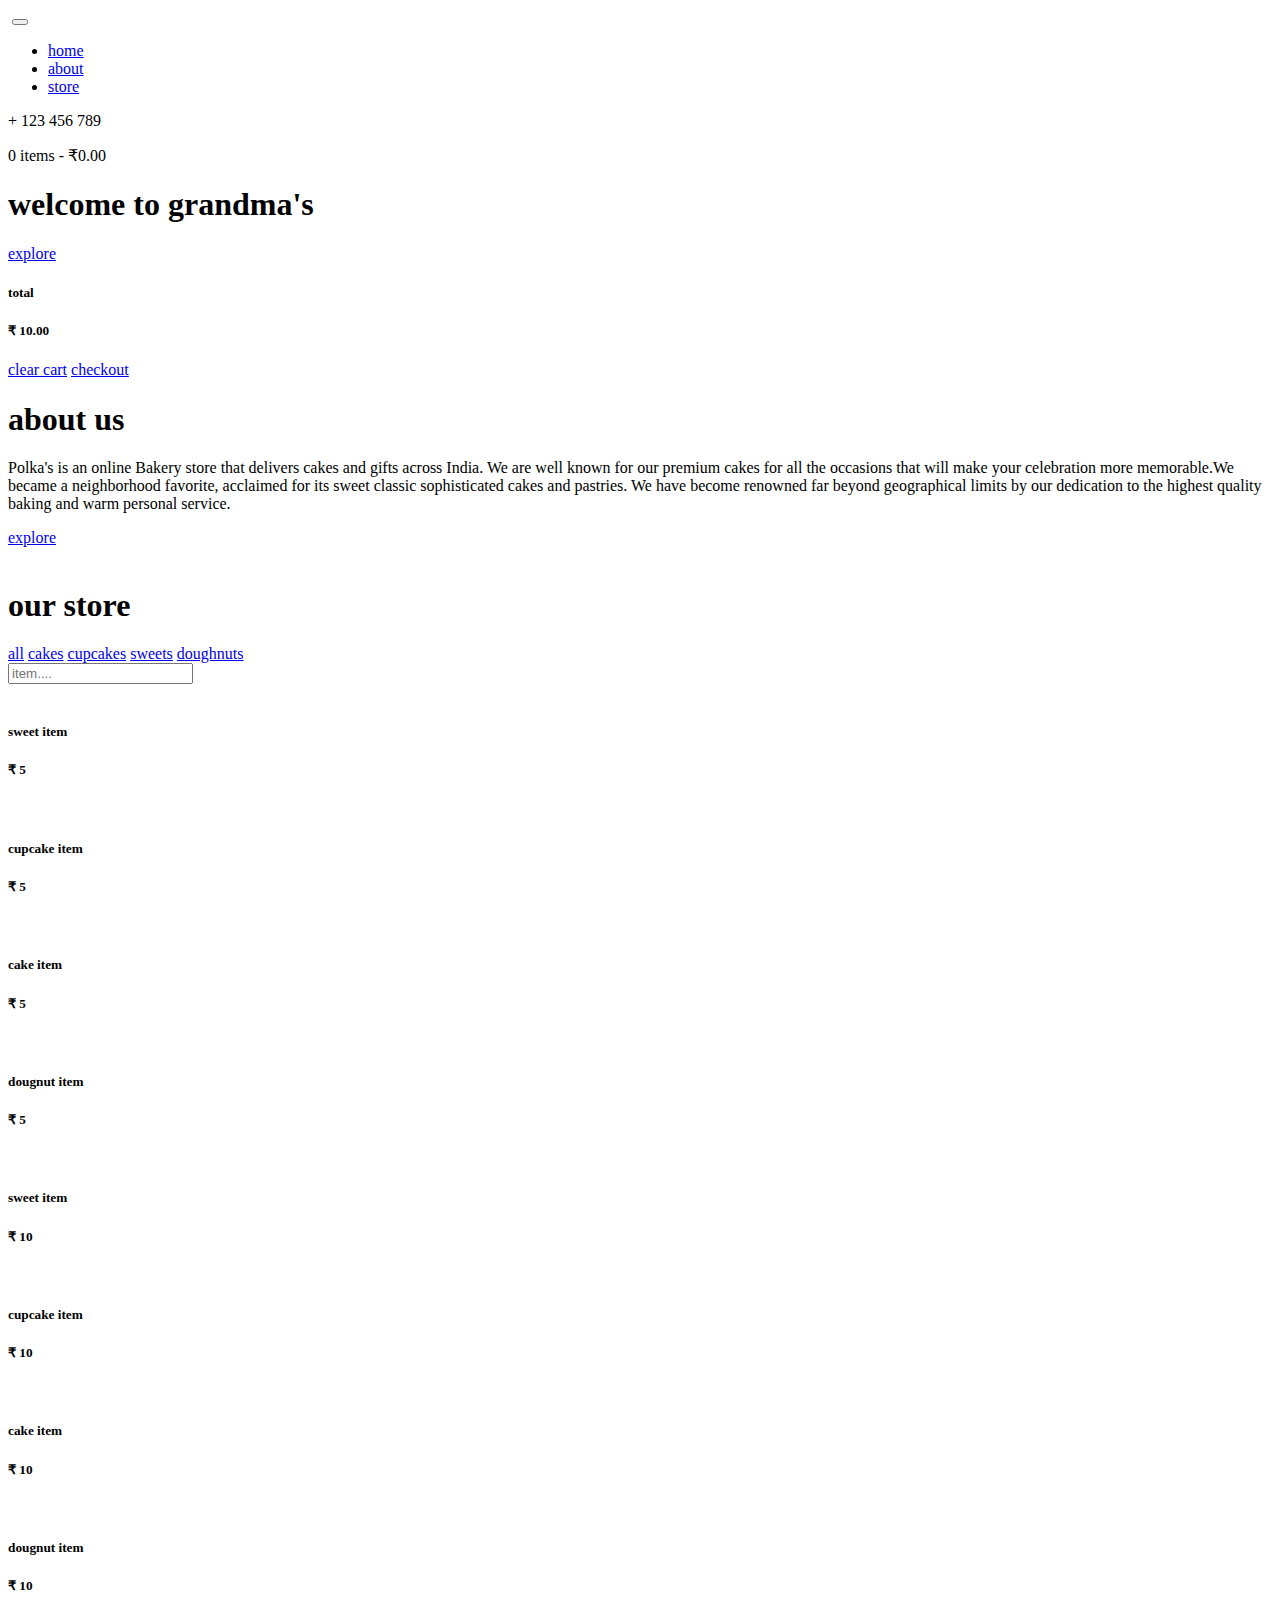
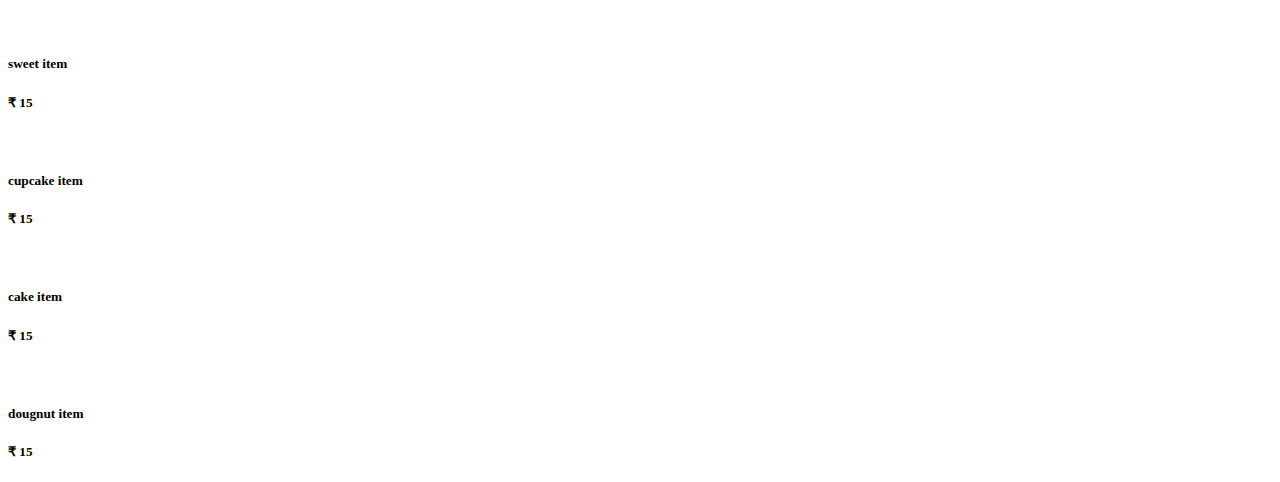
==== index.html @ 77ed60a8 "Add files via upload" ====
<!DOCTYPE html>
<html lang="en">

<head>
  <meta charset="UTF-8">
  <meta name="viewport" content="width=device-width, initial-scale=1.0">
  <meta http-equiv="X-UA-Compatible" content="ie=edge">
  <!-- bootstrap css -->
  <link href="https://cdn.jsdelivr.net/npm/bootstrap@5.1.3/dist/css/bootstrap.min.css" rel="stylesheet" integrity="sha384-1BmE4kWBq78iYhFldvKuhfTAU6auU8tT94WrHftjDbrCEXSU1oBoqyl2QvZ6jIW3" crossorigin="anonymous">
  <!-- main css -->
  <link rel="stylesheet" href="css/style.css">

  <!-- font awesome -->
  <link rel="stylesheet" href="css/all.css">
  <title>Cart Project</title>
  <style>
  </style>
</head>

<body>
  <!-- header -->
  <header>
    <!-- navbar  -->
    <!-- 
https://www.iconfinder.com/icons/2427887/dessert_donut_doughnut_fat_sweets_icon
Creative Commons (Attribution 3.0 Unported);
https://www.iconfinder.com/korawan_m
     -->
    <nav class="navbar navbar-expand-lg px-4">
      <a class="navbar-brand" href="#"><img src="img/logo.svg" alt=""></a>
      <button class="navbar-toggler" type="button" data-toggle="collapse" data-target="#myNav">
        <span class="toggler-icon"><i class="fas fa-bars"></i></span>
      </button>
      <div class="collapse navbar-collapse" id="myNav">
        <ul class="navbar-nav mx-auto text-capitalize">
          <li class="nav-item active">
            <a class="nav-link" href="#home">home</a>
          </li>
          <li class="nav-item">
            <a class="nav-link " href="#about">about</a>
          </li>
          <li class="nav-item">
            <a class="nav-link" href="#store">store</a>
          </li>
        </ul>
        <div class="nav-info-items d-none d-lg-flex ">
          <!-- single info -->
          <div class="nav-info align-items-center d-flex justify-content-between mx-lg-5">
            <span class="info-icon mx-lg-3"><i class="fas fa-phone"></i></span>
            <p class="mb-0">+ 123 456 789</p>
          </div>
          <!-- end of single info -->
          <!-- single info -->
          <div id="cart-info" class="nav-info align-items-center cart-info d-flex justify-content-between mx-lg-5">
            <span class="cart-info__icon mr-lg-3"><i class="fas fa-shopping-cart"></i></span>
            <p class="mb-0 text-capitalize"><span id="item-count">0 </span> items - ₹<span class="item-total">0.00</span></p>
          </div>
          <!-- end of single info -->
        </div>
      </div>
    </nav>
    <!-- end of nav -->
    <!-- banner  -->
    <div class="container-fluid">
      <div class="row max-height justify-content-center align-items-center">
        <div class="col-10 mx-auto banner text-center">
          <h1 class="text-capitalize">welcome to <strong class="banner-title ">grandma's</strong></h1>
          <a href="#store" class="btn banner-link text-uppercase my-2">explore</a>

        </div>
        <div id="cart" class="cart">
          <!-- cart item 
          <div class="cart-item d-flex justify-content-between text-capitalize my-3">
            <img src="img-cart/cake-2.jpeg" class="img-fluid rounded-circle" id="item-img" alt="">
            <div class="item-text">

              <p id="cart-item-title" class="font-weight-bold mb-0">cart item</p>
              <span>₹</span>
              <span id="cart-item-price" class="cart-item-price" class="mb-0">10.99</span>
            </div>
            <a href="#" id='cart-item-remove' class="cart-item-remove">
              <i class="fas fa-trash"></i>
            </a>
          </div>
          end of  cart item -->
          <!-- cart item 
          <div class="cart-item d-flex justify-content-between text-capitalize my-3">
            <img src="img-cart/doughnut-2.jpeg" class="img-fluid rounded-circle" id="item-img" alt="">
            <div class="cart-item-text">

              <p id="cart-item-title" class="font-weight-bold mb-0">cart item</p>
              <span>₹</span>
              <span id="cart-item-price" class="cart-item-price" class="mb-0">10.99</span>
            </div>
            <a href="#" id='cart-item-remove' class="cart-item-remove">
              <i class="fas fa-trash"></i>
            </a>
          </div>
          end of  cart item -->
          <!-- cart total -->
          <div class="cart-total-container d-flex justify-content-around text-capitalize mt-5">
            <h5>total</h5>
            <h5> ₹ <strong id="cart-total" class="font-weight-bold">10.00</strong> </h5>
          </div>
          <!--end cart total -->
          <!-- cart buttons -->
          <div class="cart-buttons-container mt-3 d-flex justify-content-between">
            <a href="#" id="clear-cart" class="btn btn-outline-secondary btn-black text-uppercase">clear cart</a>
            <a href="#" class="btn btn-outline-secondary text-uppercase btn-pink">checkout</a>
          </div>
          <!--end of  cart buttons -->
          <!--  -->
        </div>
      </div>
    </div>




    <!--end of  banner  -->
  </header>
  <!-- header -->
  <!-- about us -->
  <section class="about py-5" id="about">
    <div class="container">

      <div class="row">
        <div class="col-10 mx-auto col-md-6 my-5">
          <h1 class="text-capitalize">about <strong class="banner-title ">us</strong></h1>
          <p class="my-4 text-muted w-75">Polka's is an online Bakery store that delivers cakes and gifts 
            across India. We are well known for our premium cakes for all the occasions that will make your 
            celebration more memorable.We became a neighborhood favorite, acclaimed for its sweet classic 
            sophisticated cakes and pastries. We have become renowned far beyond geographical limits by 
            our dedication to the highest quality baking and warm personal service.</p>
          <a href="#" class="btn btn-outline-secondary btn-black text-uppercase ">explore</a>

        </div>
        <div class="col-10 mx-auto col-md-6 align-self-center my-5">
          <div class="about-img__container">
            <img src="img/sweets-1.jpeg" class="img-fluid" alt="">
          </div>
        </div>
      </div>
    </div>
  </section>

  <!-- end of about us -->


  <!-- store -->
  <section id="store" class="store py-5">
    <div class="container">
      <!-- section title -->
      <div class="row">
        <div class="col-10 mx-auto col-sm-6 text-center">
          <h1 class="text-capitalize">our <strong class="banner-title ">store</strong></h1>
        </div>
      </div>
      <!-- end of section title -->
      <!--filter buttons -->
      <div class="row">
        <div class=" col-lg-8 mx-auto d-flex justify-content-around my-2 sortBtn flex-wrap">
          <a href="#" class="btn btn-outline-secondary btn-black text-uppercase filter-btn m-2" data-filter="all"> all</a>
          <a href="#" class="btn btn-outline-secondary btn-black text-uppercase filter-btn m-2" data-filter="cakes">cakes</a>
          <a href="#" class="btn btn-outline-secondary btn-black text-uppercase filter-btn m-2" data-filter="cupcakes">cupcakes</a>
          <a href="#" class="btn btn-outline-secondary btn-black text-uppercase filter-btn m-2" data-filter="sweets">sweets</a>
          <a href="#" class="btn btn-outline-secondary btn-black text-uppercase filter-btn m-2" data-filter="doughnuts">doughnuts</a>
        </div>
      </div>
      <!-- search box -->
      <div class="row">

        <div class="col-10 mx-auto col-md-6">
          <form>
            <div class="input-group mb-3">
              <div class="input-group-prepend ">
                <span class="input-group-text search-box" id="search-icon"><i class="fas fa-search"></i></span>
              </div>
              <input type="text" class="form-control" placeholder='item....' id="search-item">
            </div>

          </form>
        </div>
      </div>
      <!--end of filter buttons -->
      <!-- store  items-->
      <div class="row" class="store-items" id="store-items">
        <!-- single item -->
        <div class="col-10 col-sm-6 col-lg-4 mx-auto my-3 store-item sweets" data-item="sweets">
          <div class="card ">
            <div class="img-container">
              <img src="img/sweets-1.jpeg" class="card-img-top store-img" alt="">
              <span class="store-item-icon">
                <i class="fas fa-shopping-cart"></i>
              </span>
            </div>
            <div class="card-body">
              <div class="card-text d-flex justify-content-between text-capitalize">
                <h5 id="store-item-name">sweet item</h5>
                <h5 class="store-item-value">₹ <strong id="store-item-price" class="font-weight-bold">5</strong></h5>

              </div>
            </div>


          </div>
          <!-- end of card-->
        </div>
        <!--end of single store item-->
        <!-- single item -->
        <div class="col-10 col-sm-6 col-lg-4 mx-auto my-3 store-item cupcakes" data-item="cupcakes">
          <div class="card ">
            <div class="img-container">
              <img src="img/cupcake-1.jpeg" class="card-img-top store-img" alt="">
              <span class="store-item-icon">
                <i class="fas fa-shopping-cart"></i>
              </span>
            </div>
            <div class="card-body">
              <div class="card-text d-flex justify-content-between text-capitalize">
                <h5 id="store-item-name">cupcake item</h5>
                <h5 class="store-item-value">₹ <strong id="store-item-price" class="font-weight-bold">5</strong></h5>

              </div>
            </div>


          </div>
          <!-- end of card-->
        </div>
        <!--end of single store item-->
        <!-- single item -->
        <div class="col-10 col-sm-6 col-lg-4 mx-auto my-3 store-item cakes" data-item="cakes">
          <div class="card ">
            <div class="img-container">
              <img src="img/cake-1.jpeg" class="card-img-top store-img" alt="">
              <span class="store-item-icon">
                <i class="fas fa-shopping-cart"></i>
              </span>
            </div>
            <div class="card-body">
              <div class="card-text d-flex justify-content-between text-capitalize">
                <h5 id="store-item-name">cake item</h5>
                <h5 class="store-item-value">₹ <strong id="store-item-price" class="font-weight-bold">5</strong></h5>

              </div>
            </div>


          </div>
          <!-- end of card-->
        </div>
        <!--end of single store item-->
        <!-- single item -->
        <div class="col-10 col-sm-6 col-lg-4 mx-auto my-3 store-item doughnuts" data-item="dougnuts">
          <div class="card ">
            <div class="img-container">
              <img src="img/doughnut-1.jpeg" class="card-img-top store-img" alt="">
              <span class="store-item-icon">
                <i class="fas fa-shopping-cart"></i>
              </span>
            </div>
            <div class="card-body">
              <div class="card-text d-flex justify-content-between text-capitalize">
                <h5 id="store-item-name">dougnut item</h5>
                <h5 class="store-item-value">₹ <strong id="store-item-price" class="font-weight-bold">5</strong></h5>

              </div>
            </div>


          </div>
          <!-- end of card-->
        </div>
        <!--end of single store item-->
        <!-- single item -->
        <div class="col-10 col-sm-6 col-lg-4 mx-auto my-3 store-item sweets" data-item="sweets">
          <div class="card ">
            <div class="img-container">
              <img src="img/sweets-2.jpeg" class="card-img-top store-img" alt="">
              <span class="store-item-icon">
                <i class="fas fa-shopping-cart"></i>
              </span>
            </div>
            <div class="card-body">
              <div class="card-text d-flex justify-content-between text-capitalize">
                <h5 id="store-item-name">sweet item</h5>
                <h5 class="store-item-value">₹ <strong id="store-item-price" class="font-weight-bold">10</strong></h5>

              </div>
            </div>


          </div>
          <!-- end of card-->
        </div>
        <!--end of single store item-->
        <!-- single item -->
        <div class="col-10 col-sm-6 col-lg-4 mx-auto my-3 store-item cupcakes" data-item="cupcakes">
          <div class="card ">
            <div class="img-container">
              <img src="img/cupcake-2.jpeg" class="card-img-top store-img" alt="">
              <span class="store-item-icon">
                <i class="fas fa-shopping-cart"></i>
              </span>
            </div>
            <div class="card-body">
              <div class="card-text d-flex justify-content-between text-capitalize">
                <h5 id="store-item-name">cupcake item</h5>
                <h5 class="store-item-value">₹ <strong id="store-item-price" class="font-weight-bold">10</strong></h5>

              </div>
            </div>


          </div>
          <!-- end of card-->
        </div>
        <!--end of single store item-->
        <!-- single item -->
        <div class="col-10 col-sm-6 col-lg-4 mx-auto my-3 store-item cakes" data-item="cakes">
          <div class="card ">
            <div class="img-container">
              <img src="img/cake-2.jpeg" class="card-img-top store-img" alt="">
              <span class="store-item-icon">
                <i class="fas fa-shopping-cart"></i>
              </span>
            </div>
            <div class="card-body">
              <div class="card-text d-flex justify-content-between text-capitalize">
                <h5 id="store-item-name">cake item</h5>
                <h5 class="store-item-value">₹ <strong id="store-item-price" class="font-weight-bold">10</strong></h5>

              </div>
            </div>


          </div>
          <!-- end of card-->
        </div>
        <!--end of single store item-->
        <!-- single item -->
        <div class="col-10 col-sm-6 col-lg-4 mx-auto my-3 store-item doughnuts" data-item="dougnuts">
          <div class="card ">
            <div class="img-container">
              <img src="img/doughnut-2.jpeg" class="card-img-top store-img" alt="">
              <span class="store-item-icon">
                <i class="fas fa-shopping-cart"></i>
              </span>
            </div>
            <div class="card-body">
              <div class="card-text d-flex justify-content-between text-capitalize">
                <h5 id="store-item-name">dougnut item</h5>
                <h5 class="store-item-value">₹ <strong id="store-item-price" class="font-weight-bold">10</strong></h5>

              </div>
            </div>


          </div>
          <!-- end of card-->
        </div>
        <!--end of single store item-->
        <!-- single item -->
        <div class="col-10 col-sm-6 col-lg-4 mx-auto my-3 store-item sweets" data-item="sweets">
          <div class="card ">
            <div class="img-container">
              <img src="img/sweets-3.jpeg" class="card-img-top store-img" alt="">
              <span class="store-item-icon">
                <i class="fas fa-shopping-cart"></i>
              </span>
            </div>
            <div class="card-body">
              <div class="card-text d-flex justify-content-between text-capitalize">
                <h5 id="store-item-name">sweet item</h5>
                <h5 class="store-item-value">₹ <strong id="store-item-price" class="font-weight-bold">15</strong></h5>

              </div>
            </div>


          </div>
          <!-- end of card-->
        </div>
        <!--end of single store item-->
        <!-- single item -->
        <div class="col-10 col-sm-6 col-lg-4 mx-auto my-3 store-item cupcakes" data-item="cupcakes">
          <div class="card ">
            <div class="img-container">
              <img src="img/cupcake-3.jpeg" class="card-img-top store-img" alt="">
              <span class="store-item-icon">
                <i class="fas fa-shopping-cart"></i>
              </span>
            </div>
            <div class="card-body">
              <div class="card-text d-flex justify-content-between text-capitalize">
                <h5 id="store-item-name">cupcake item</h5>
                <h5 class="store-item-value">₹ <strong id="store-item-price" class="font-weight-bold">15</strong></h5>

              </div>
            </div>


          </div>
          <!-- end of card-->
        </div>
        <!--end of single store item-->
        <!-- single item -->
        <div class="col-10 col-sm-6 col-lg-4 mx-auto my-3 store-item cakes" data-item="cakes">
          <div class="card ">
            <div class="img-container">
              <img src="img/cake-3.jpeg" class="card-img-top store-img" alt="">
              <span class="store-item-icon">
                <i class="fas fa-shopping-cart"></i>
              </span>
            </div>
            <div class="card-body">
              <div class="card-text d-flex justify-content-between text-capitalize">
                <h5 id="store-item-name">cake item</h5>
                <h5 class="store-item-value">₹ <strong id="store-item-price" class="font-weight-bold">15</strong></h5>

              </div>
            </div>


          </div>
          <!-- end of card-->
        </div>
        <!--end of single store item-->
        <!-- single item -->
        <div class="col-10 col-sm-6 col-lg-4 mx-auto my-3 store-item doughnuts" data-item="dougnuts">
          <div class="card ">
            <div class="img-container">
              <img src="img/doughnut-3.jpeg" class="card-img-top store-img" alt="">
              <span class="store-item-icon">
                <i class="fas fa-shopping-cart"></i>
              </span>
            </div>
            <div class="card-body">
              <div class="card-text d-flex justify-content-between text-capitalize">
                <h5 id="store-item-name">dougnut item</h5>
                <h5 class="store-item-value">₹ <strong id="store-item-price" class="font-weight-bold">15</strong></h5>

              </div>
            </div>


          </div>
          <!-- end of card-->
        </div>
        <!--end of single store item-->

      </div>
  </section>
  <!--end of store items -->


  <!-- modal-container -->
  <div class="container-fluid ">
    <div class="row lightbox-container align-items-center">
      <div class="col-10 col-md-10 mx-auto text-right lightbox-holder">
        <span class="lightbox-close"><i class="fas fa-window-close"></i></span>
        <div class="lightbox-item"></div>
        <span class="lightbox-control btnLeft"><i class="fas fa-caret-left"></i></span>
        <span class="lightbox-control btnRight"><i class="fas fa-caret-right"></i></span>
      </div>

    </div>
  </div>


  <!-- jquery -->
  <script src="js/jquery-3.3.1.min.js"></script>
  <!-- bootstrap js -->
  <script src="https://cdn.jsdelivr.net/npm/bootstrap@5.1.3/dist/js/bootstrap.bundle.min.js" integrity="sha384-ka7Sk0Gln4gmtz2MlQnikT1wXgYsOg+OMhuP+IlRH9sENBO0LRn5q+8nbTov4+1p" crossorigin="anonymous"></script>
  <!-- script js -->
  <script src="js/app.js"></script>
</body>

</html>
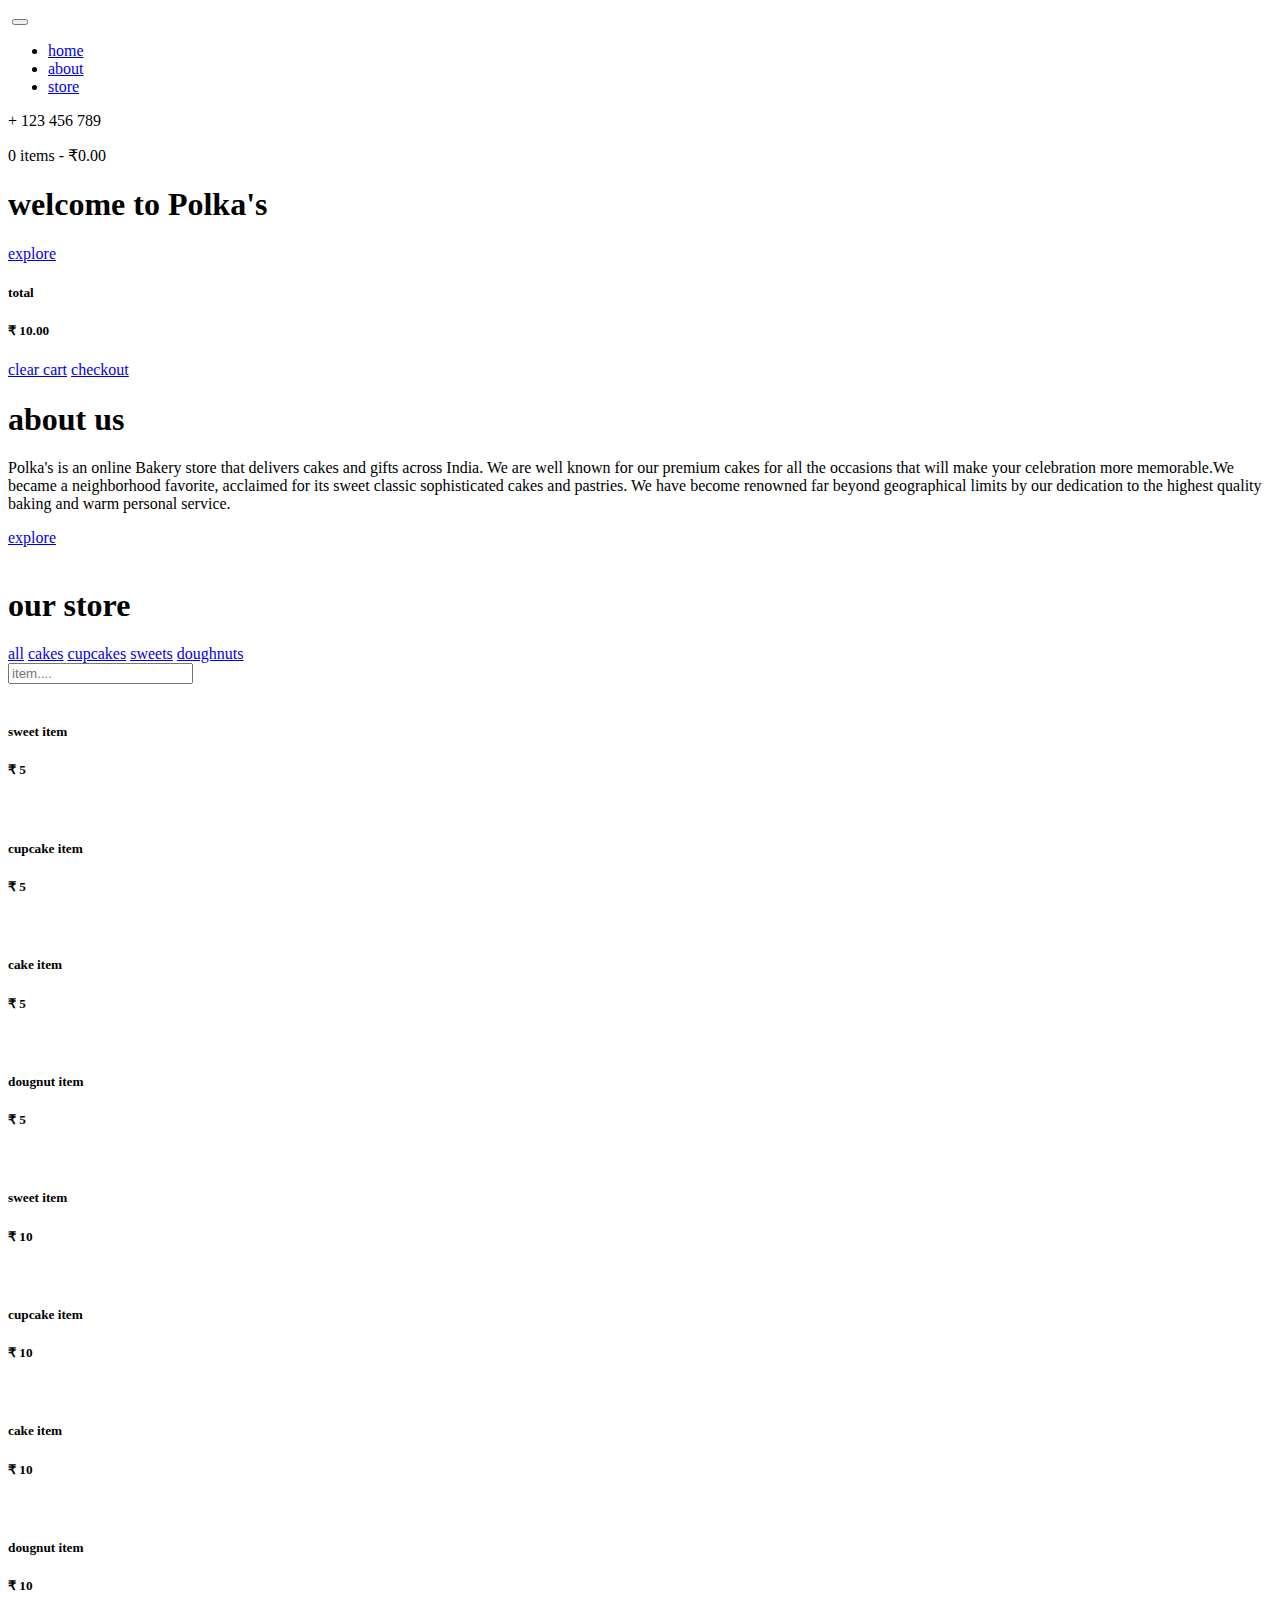
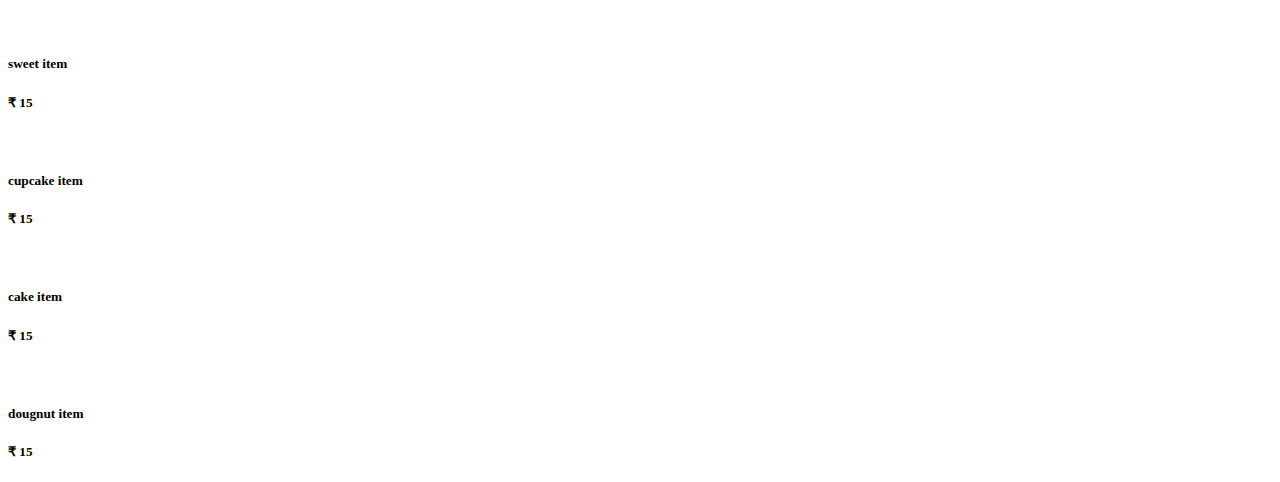
==== commit 2d3122b2: "Add files via upload" ====
--- a/index.html
+++ b/index.html
@@ -64,7 +64,7 @@
     <div class="container-fluid">
       <div class="row max-height justify-content-center align-items-center">
         <div class="col-10 mx-auto banner text-center">
-          <h1 class="text-capitalize">welcome to <strong class="banner-title ">grandma's</strong></h1>
+          <h1 class="text-capitalize">welcome to <strong class="banner-title ">Polka's</strong></h1>
           <a href="#store" class="btn banner-link text-uppercase my-2">explore</a>
 
         </div>
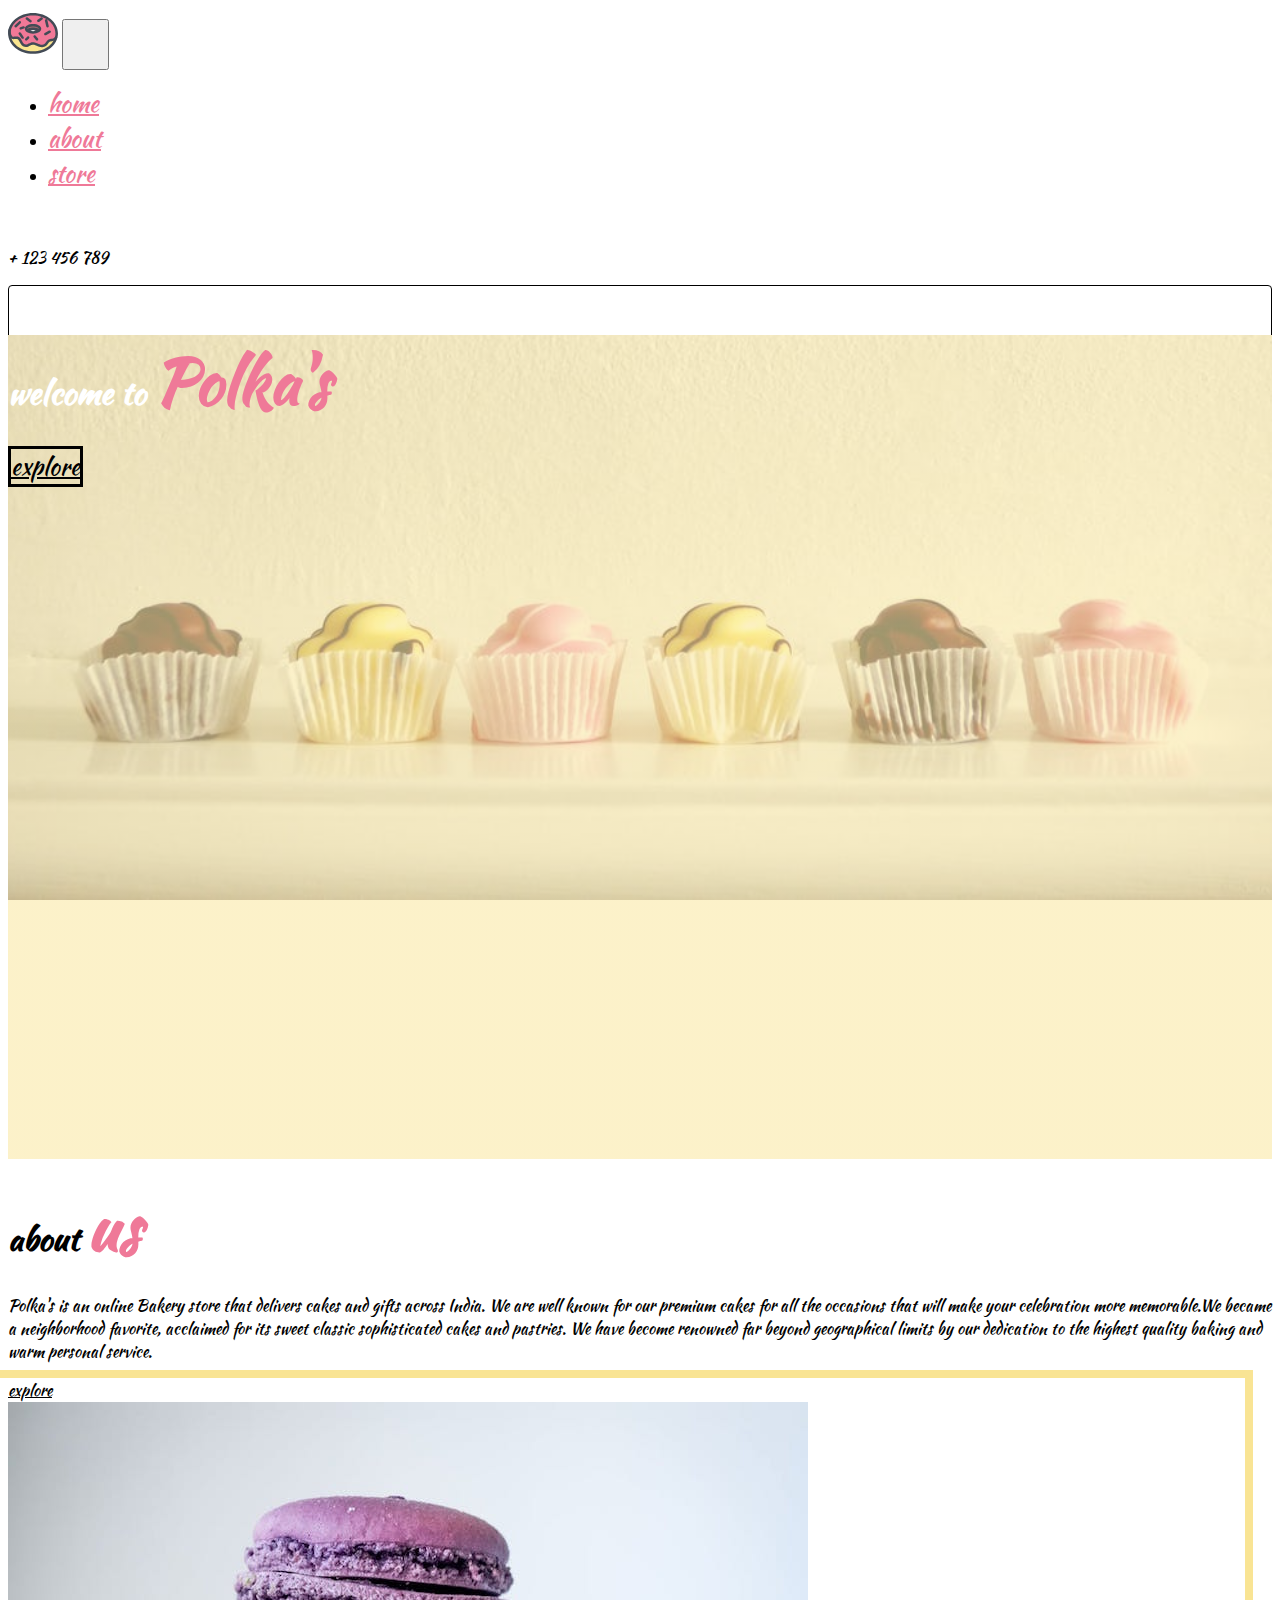
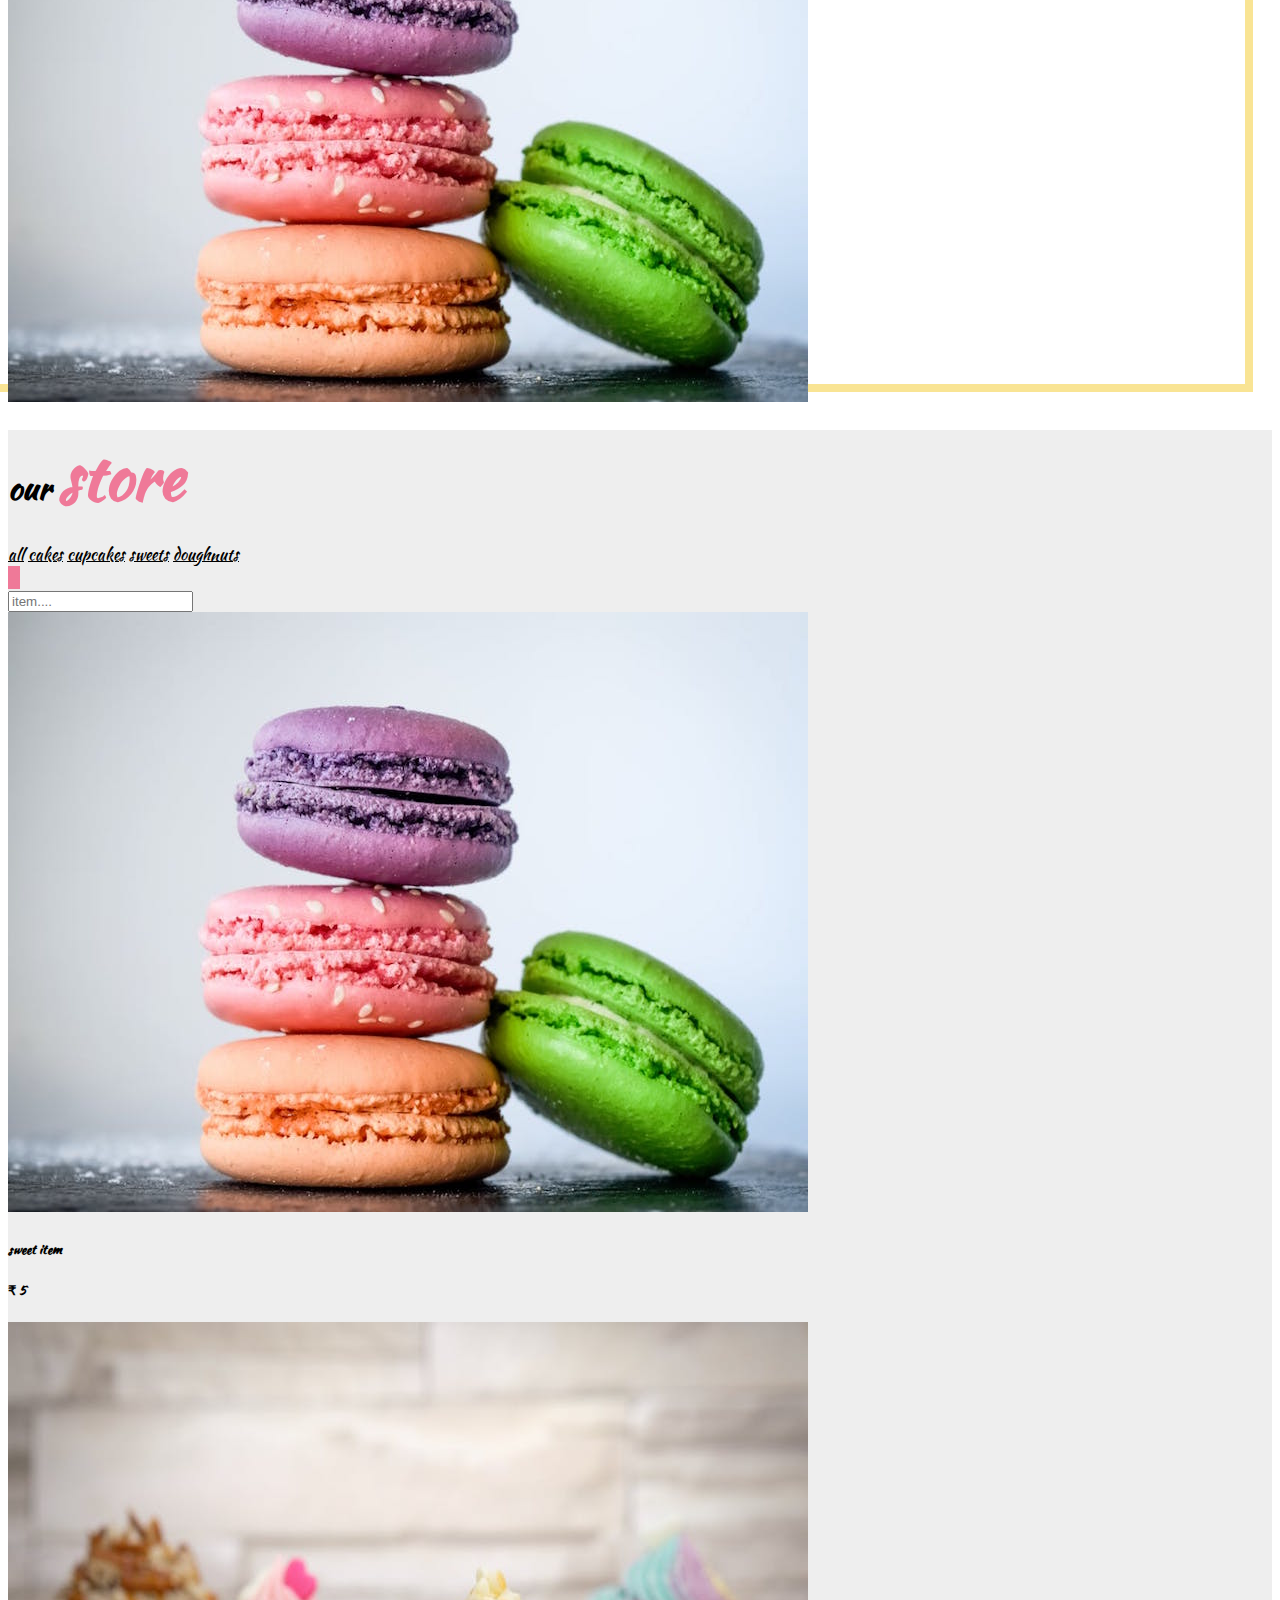
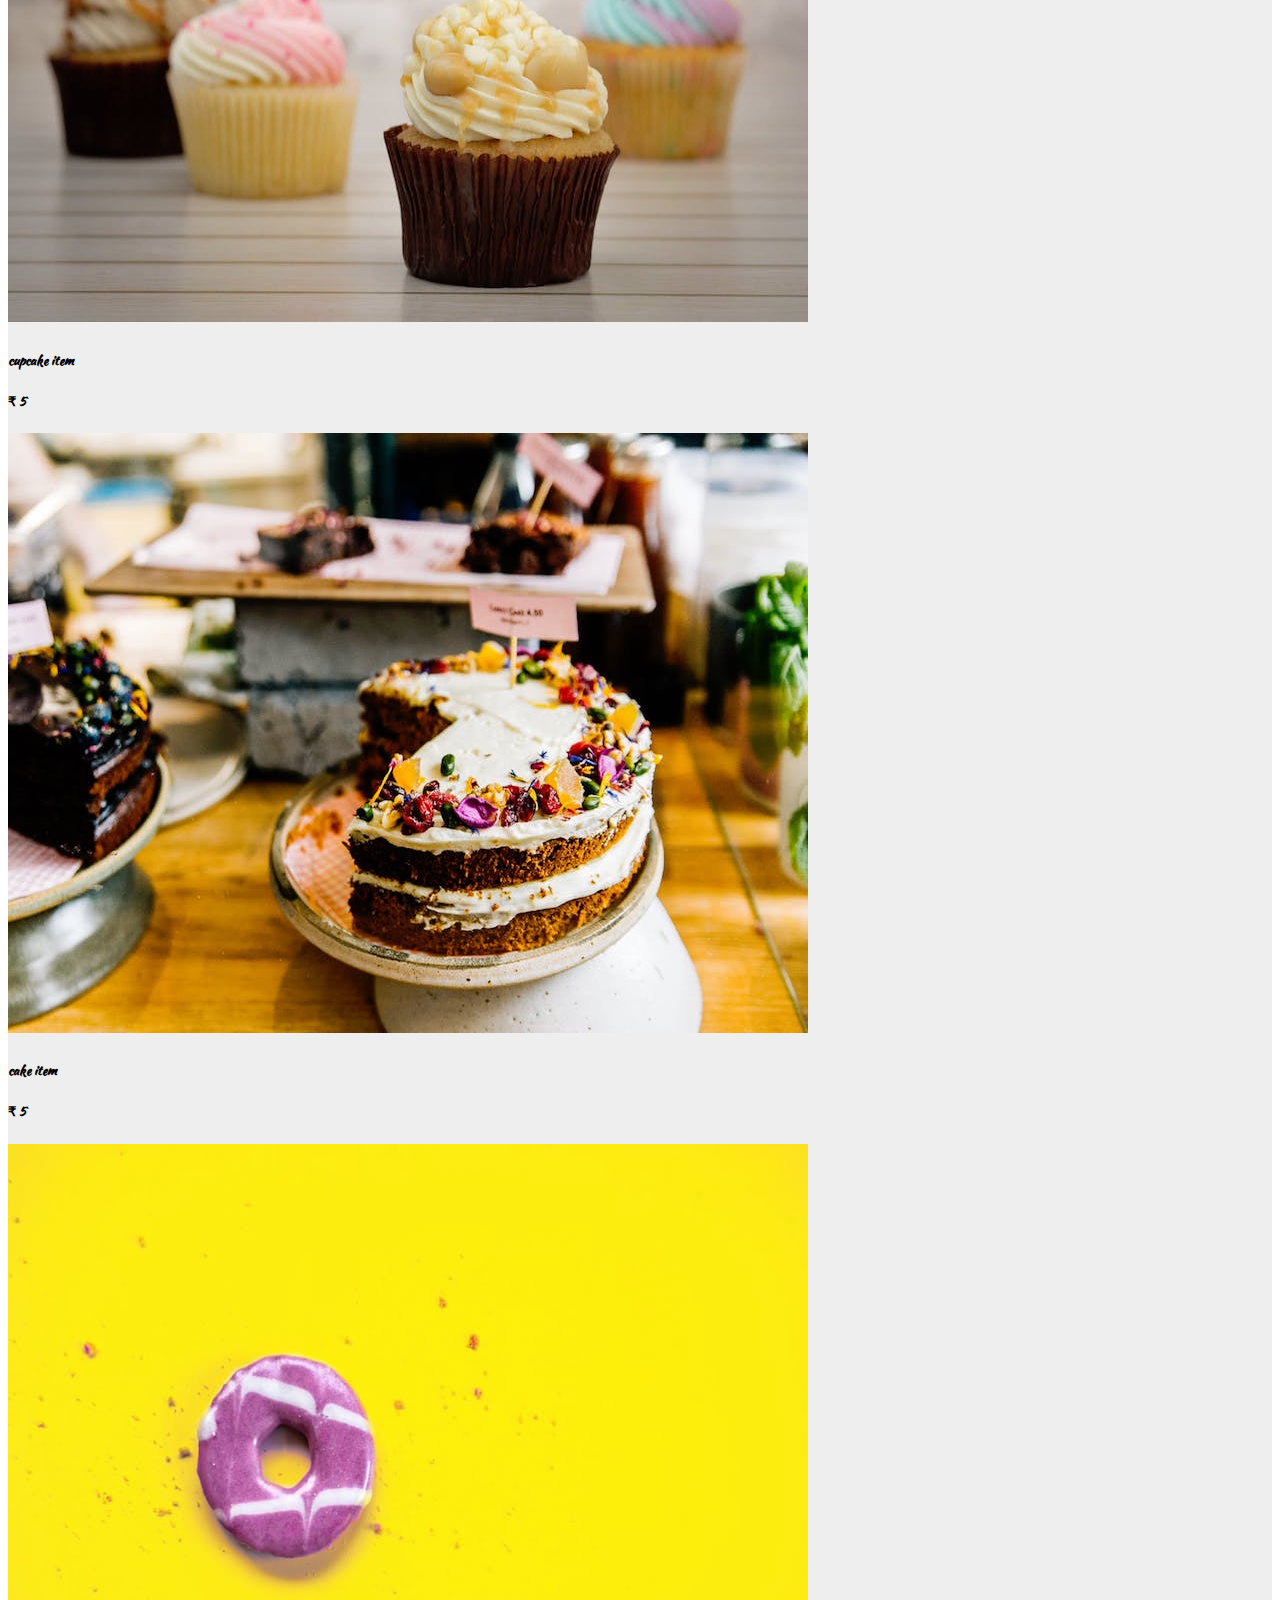
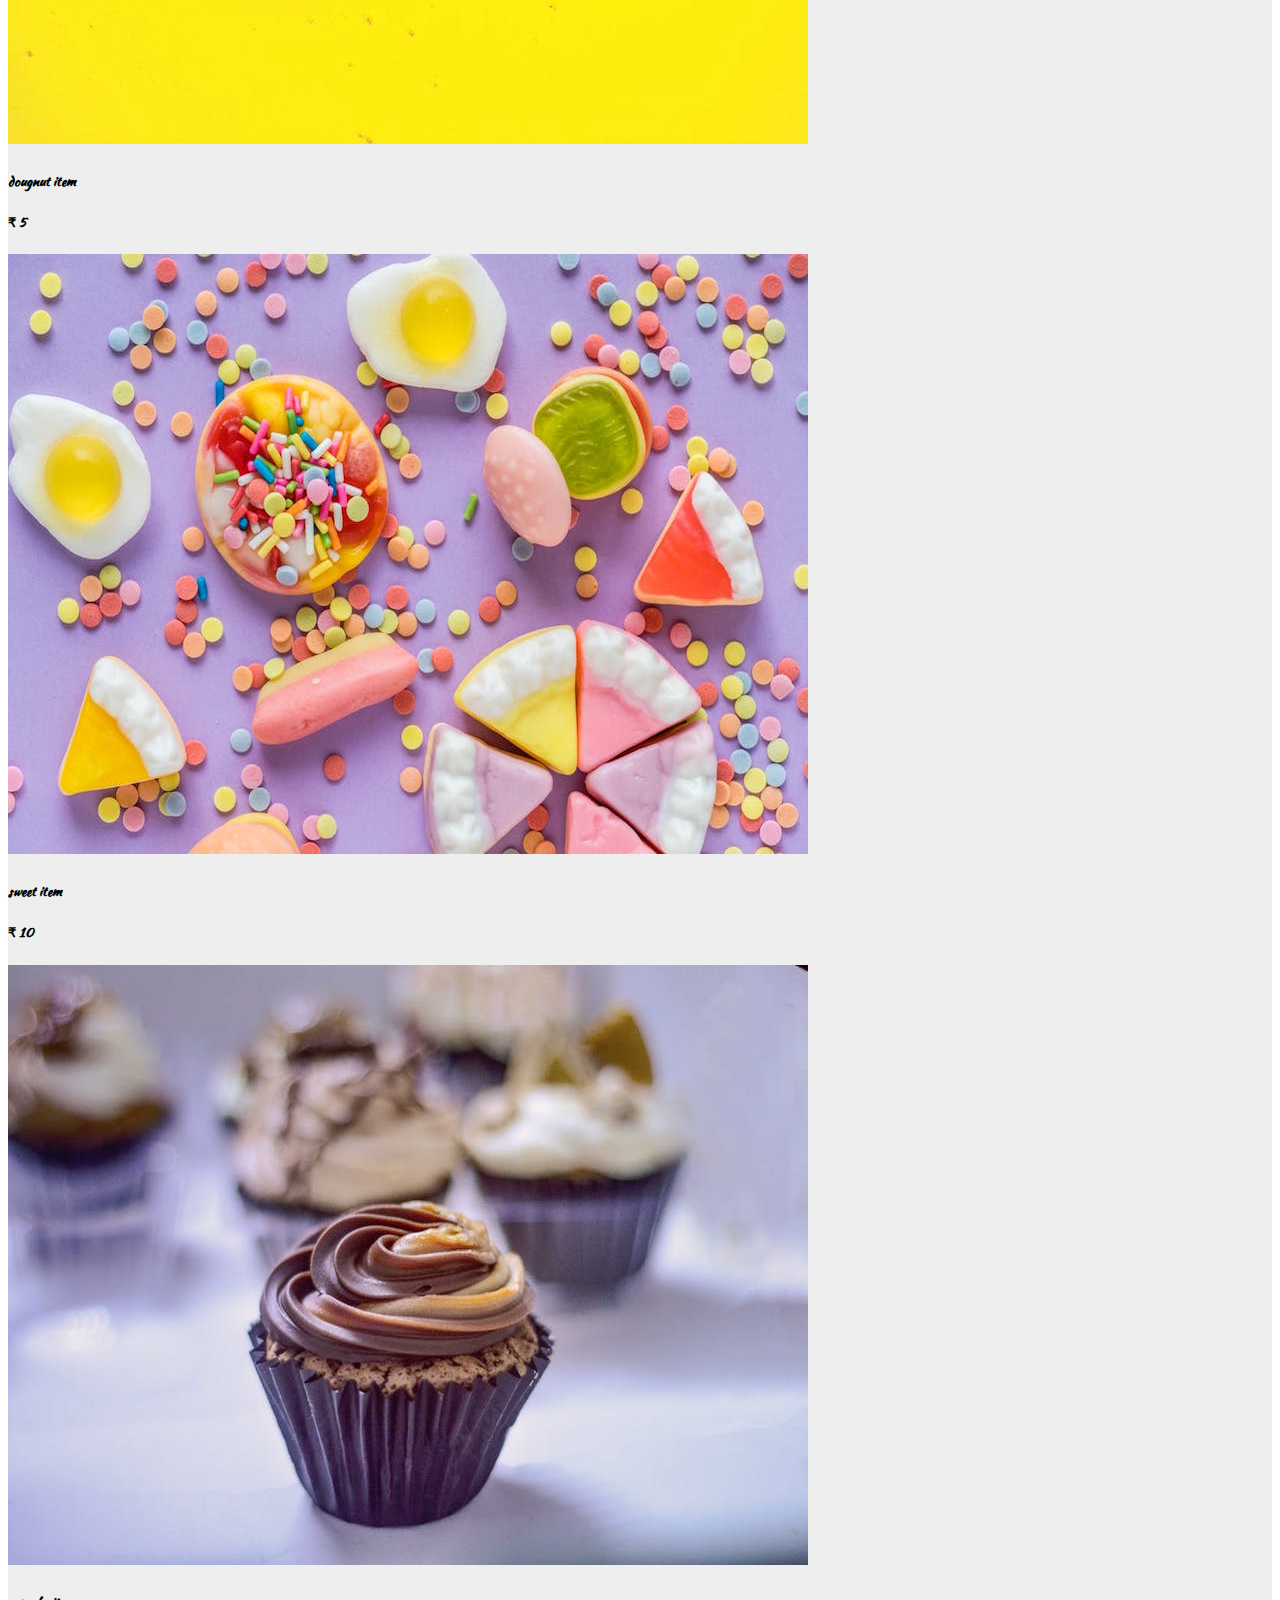
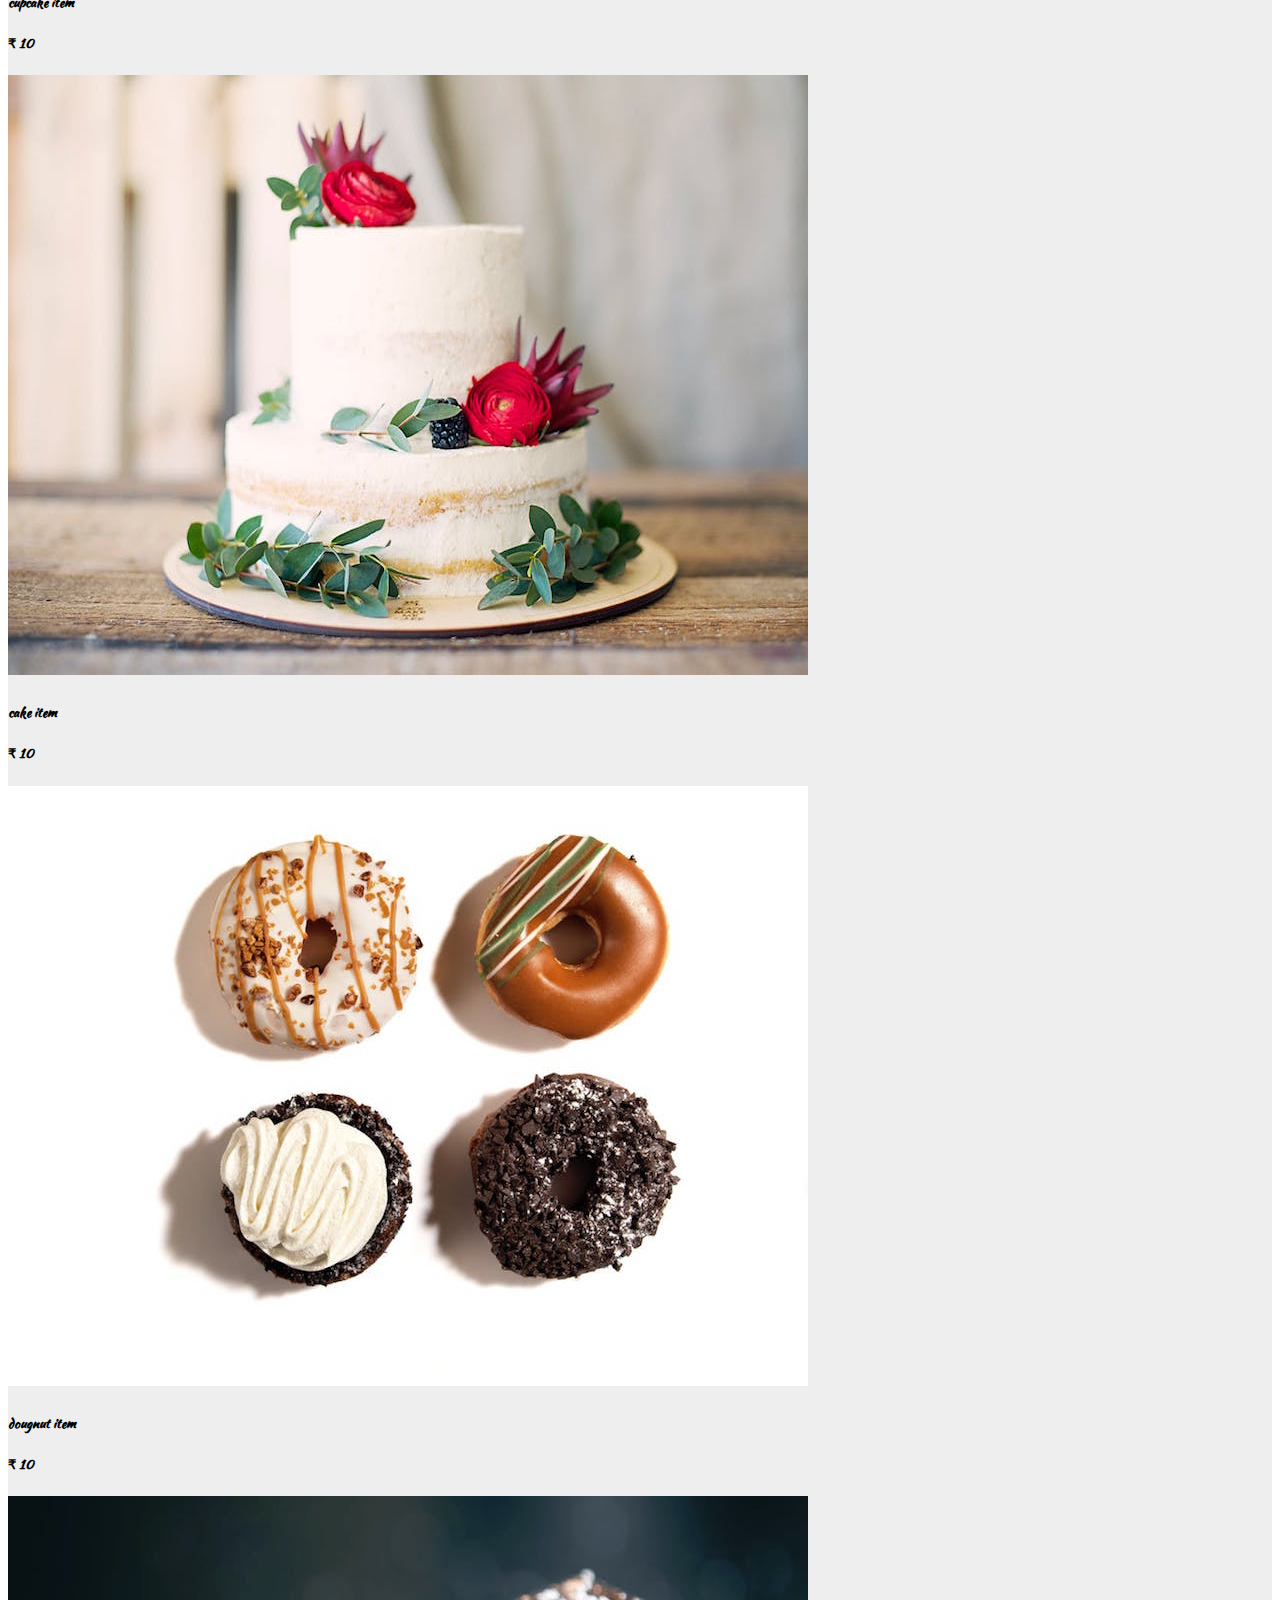
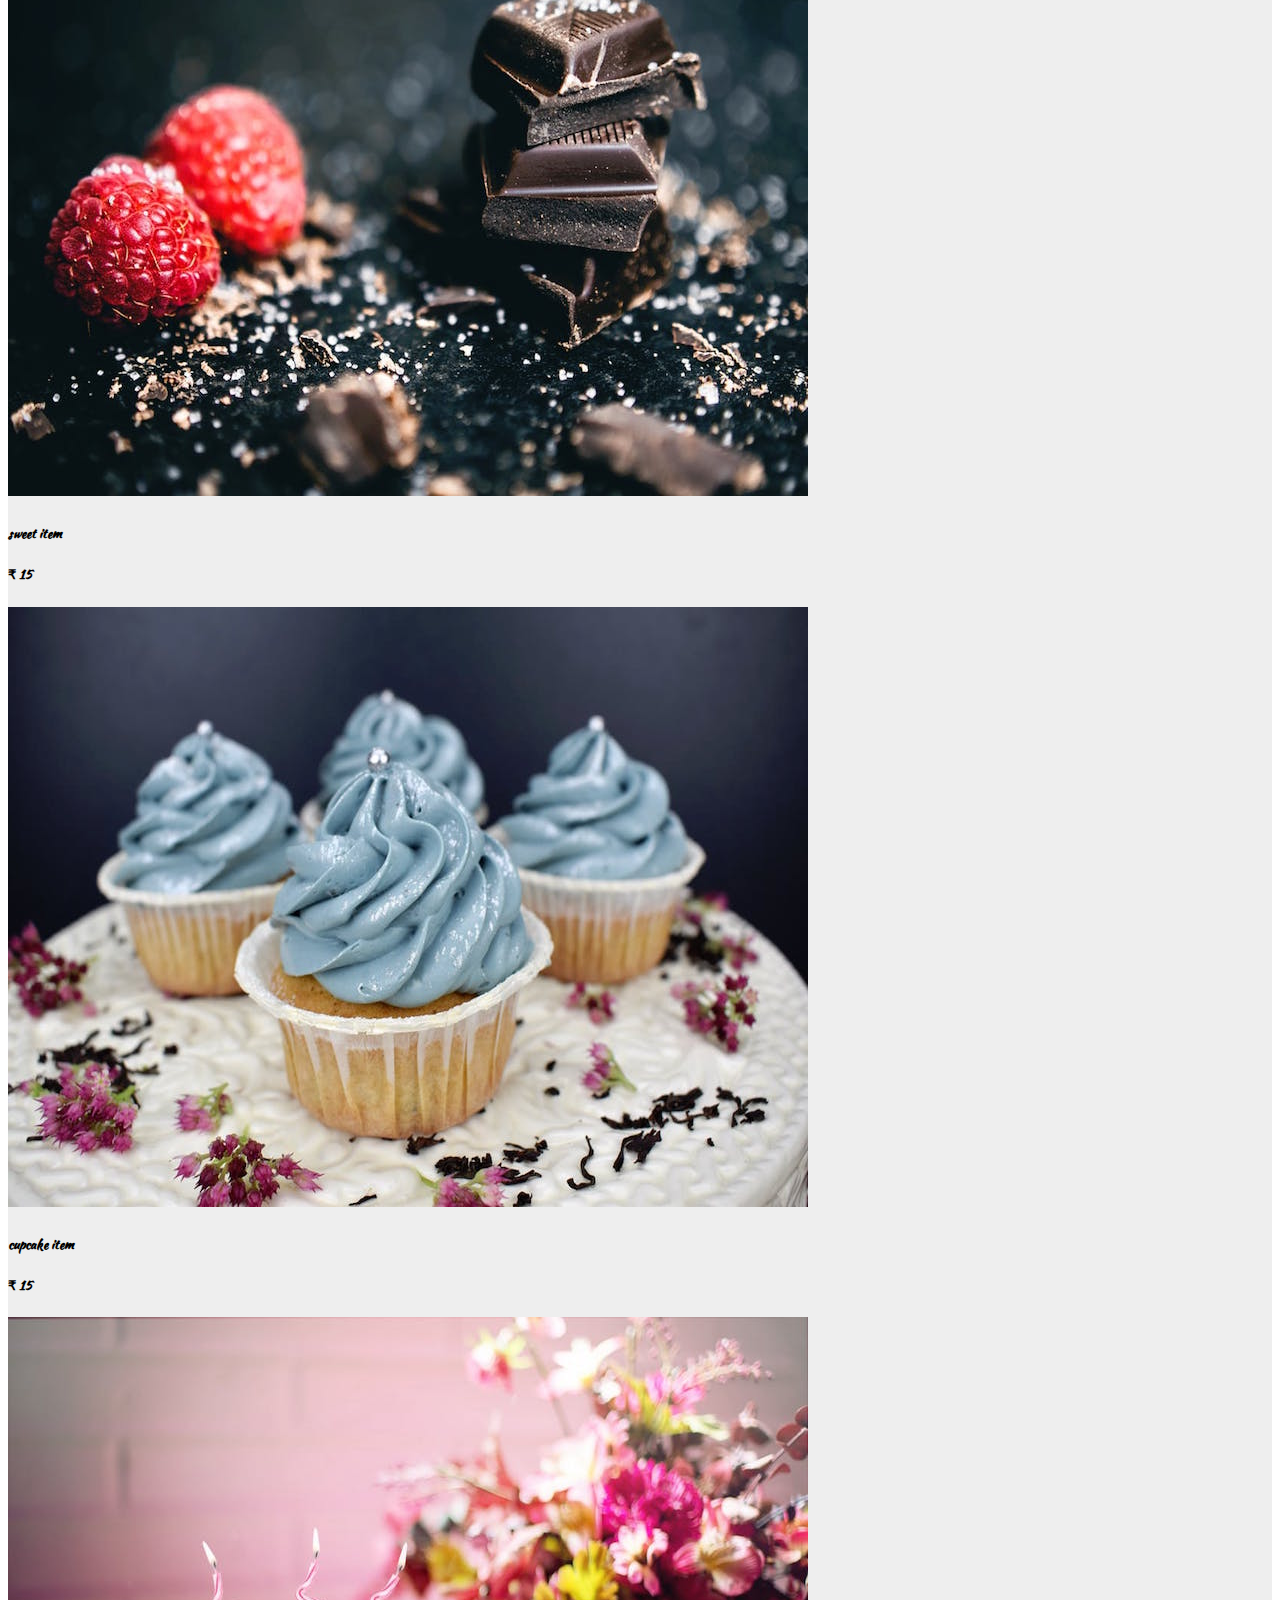
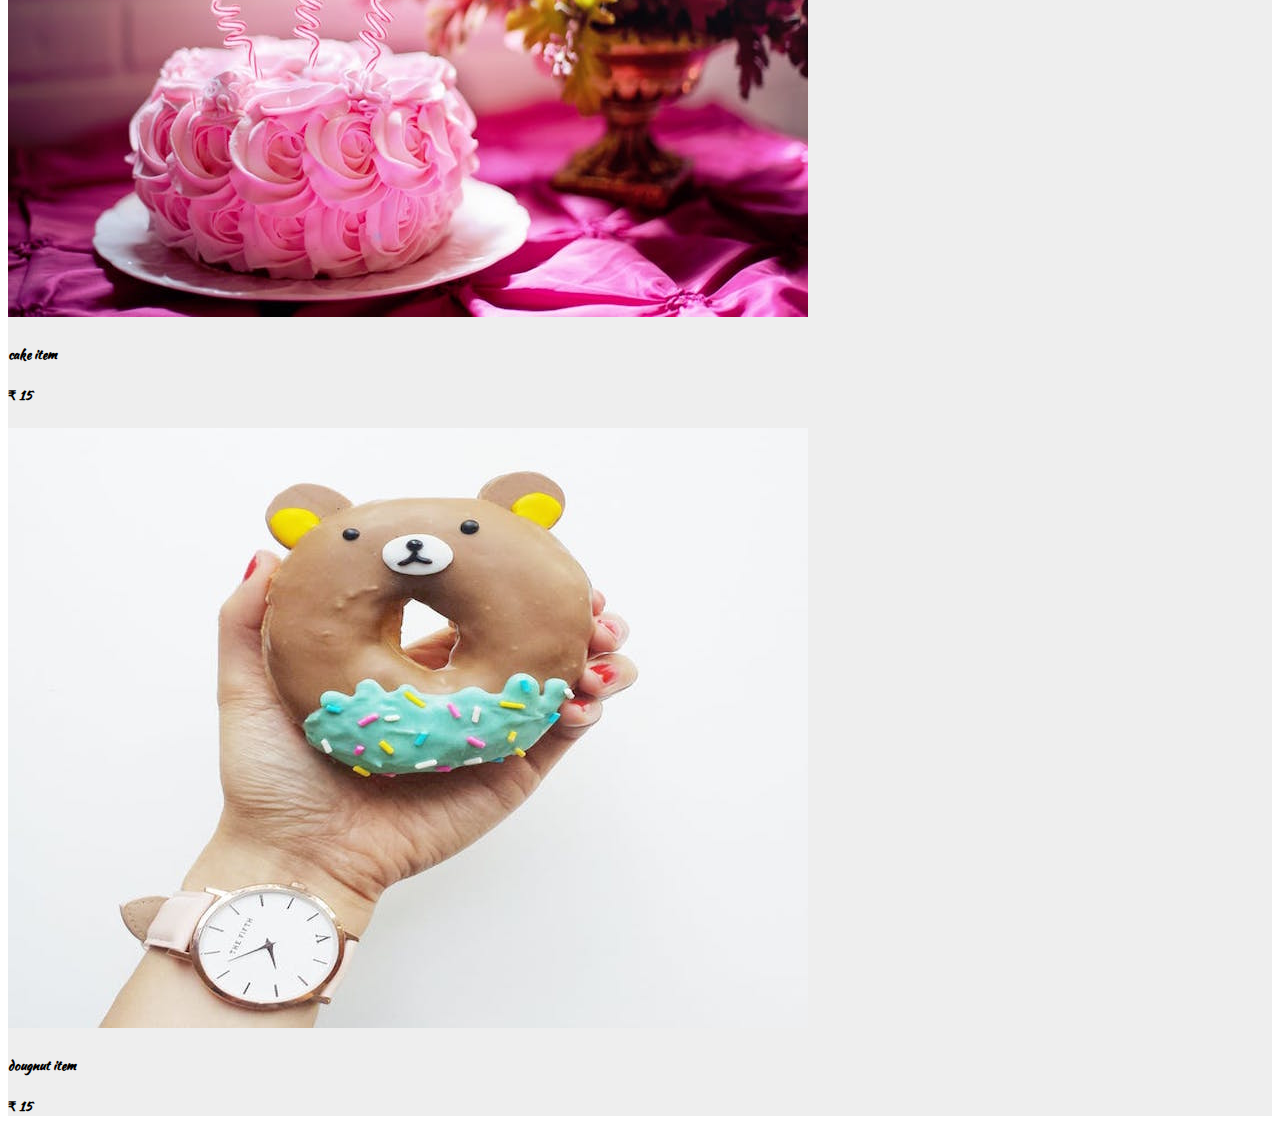
==== commit 1770776a: "Bhavesh | Minor Changes" ====
--- a/index.html
+++ b/index.html
@@ -474,7 +474,7 @@
   <!-- bootstrap js -->
   <script src="https://cdn.jsdelivr.net/npm/bootstrap@5.1.3/dist/js/bootstrap.bundle.min.js" integrity="sha384-ka7Sk0Gln4gmtz2MlQnikT1wXgYsOg+OMhuP+IlRH9sENBO0LRn5q+8nbTov4+1p" crossorigin="anonymous"></script>
   <!-- script js -->
-  <script src="js/app.js"></script>
+  <script src="app.js"></script>
 </body>
 
 </html>--- a/css/style.css
+++ b/css/style.css
@@ -0,0 +1,252 @@
+@import url("https://fonts.googleapis.com/css?family=Kaushan+Script");
+
+:root {
+  --mainPink: #ef7998;
+  --mainYellow: rgb(249, 228, 148);
+  --mainWhite: #fff;
+  --mainBlack: #000;
+  --yellowTrans: rgba(249, 228, 148, 0.5);
+  --mainGrey: rgb(238, 238, 238);
+}
+
+body {
+  font-family: "Kaushan Script", cursive;
+  background: var(--mainWhite);
+  color: var(--mainBlack);
+}
+/* nav links */
+.navbar-toggler {
+  outline: none !important;
+}
+.toggler-icon {
+  font-size: 2.5rem;
+  color: var(--mainPink);
+}
+.nav-link {
+  color: var(--mainPink);
+  font-size: 1.5rem;
+  transition: all 0.5s ease-in-out;
+}
+.nav-link:hover {
+  color: var(--mainBlack);
+}
+/* end of nav links */
+/* info icons */
+.cart-info__icon {
+  color: var(--mainBlack);
+  cursor: pointer;
+}
+
+.cart-info {
+  border: 0.1rem solid var(--mainBlack);
+  color: var(--mainBlack);
+  border-radius: 0.25rem;
+  padding: 0.4rem 0.6rem;
+  cursor: pointer;
+}
+.cart-info:hover {
+  background: var(--mainPink);
+  border-color: var(--mainPink);
+  color: var(--mainWhite);
+}
+.cart-info:hover .cart-info__icon {
+  color: var(--mainWhite);
+}
+/* end of info icons */
+/* banner */
+
+.max-height {
+  min-height: calc(100vh - 76px);
+  background: linear-gradient(var(--yellowTrans), var(--yellowTrans)),
+    url("../img/headerBcg.jpeg") center/cover fixed no-repeat;
+  position: relative;
+}
+.banner {
+  color: var(--mainWhite);
+  margin-top: -4rem;
+}
+.banner-title {
+  color: var(--mainPink);
+  font-size: 4rem;
+}
+.banner-link {
+  font-size: 1.5rem;
+  color: var(--mainBlack);
+  border: 0.2rem solid var(--mainBlack);
+}
+.banner-link:hover {
+  background: var(--mainBlack);
+  color: var(--mainPink);
+}
+/* endo of banner */
+/* cart  */
+.cart {
+  position: absolute;
+  min-height: 10rem;
+  background: var(--mainWhite);
+  top: 0;
+  right: 0;
+  transition: all 0.3s ease-in-out;
+  background: rgba(255, 255, 255, 0.5);
+  width: 0;
+  overflow: hidden;
+}
+.show-cart {
+  width: 18rem;
+  padding: 2rem 1.5rem;
+  transform: rotateY(-360deg);
+}
+.cart-item {
+  transition: all 2s ease-in-out;
+}
+
+/* end of cart */
+/* cart item */
+.cart-item-remove {
+  color: var(--mainPink);
+  transition: all 1s ease-in-out;
+}
+.cart-item-remove:hover {
+  transform: scale(1.1);
+  color: var(--mainBlack);
+}
+#cart-item-price {
+  font-size: 0.8rem;
+}
+/* cart item */
+/* cart buttons */
+.btn-pink {
+  color: var(--mainPink) !important;
+  border-color: var(--mainPink) !important;
+}
+.btn-black {
+  color: var(--mainBlack) !important;
+  border-color: var(--mainBlack) !important;
+}
+.btn-black:hover {
+  color: var(--mainPink) !important;
+  background: var(--mainBlack) !important;
+}
+.btn-pink:hover {
+  background: var(--mainPink) !important;
+  color: var(--mainBlack) !important;
+}
+/* end of cart buttons */
+
+/* about */
+.about-img__container {
+  position: relative;
+}
+
+.about-img__container::before {
+  content: "";
+  position: absolute;
+  top: -1.5rem;
+  left: -1.7rem;
+  width: 100%;
+  height: 100%;
+  outline: 0.5rem solid var(--mainYellow);
+  z-index: -1;
+  transition: all 1s ease-in-out;
+}
+.about-img__container:hover:before {
+  top: 0;
+  left: 0;
+}
+
+/*end of  about */
+
+/* store items */
+.store {
+  background: var(--mainGrey);
+}
+.img-container {
+  position: relative;
+  overflow: hidden;
+  cursor: pointer;
+}
+.store-img {
+  transition: all 1s ease-in-out;
+}
+.img-container:hover .store-img {
+  transform: scale(1.2);
+}
+.store-item-icon {
+  position: absolute;
+  bottom: 0;
+  right: 0;
+  padding: 0.75rem;
+  background: var(--mainYellow);
+  border-top-left-radius: 1rem;
+  transition: all 1s ease-in-out;
+  transform: translate(100%, 100%);
+}
+.img-container:hover .store-item-icon {
+  transform: translate(0, 0);
+}
+.store-item-icon:hover {
+  color: var(--mainWhite);
+}
+.store-item-value {
+  color: --mainYellow;
+}
+/*end of  store items */
+.search-box {
+  background: var(--mainPink);
+  color: var(--mainBlack);
+}
+
+/* ligthbox */
+
+.lightbox-container {
+  position: fixed;
+  top: 0;
+  left: 0;
+  right: 0;
+  bottom: 0;
+  z-index: 999;
+  background: rgba(0, 0, 0, 0.6) !important;
+  display: none;
+}
+.show {
+  display: block;
+}
+
+.lightbox-holder {
+  position: relative;
+}
+.lightbox-item {
+  min-height: 80vh;
+  background: url("../img/cake-1.jpeg") center/cover fixed no-repeat;
+  border-radius: 0.3rem;
+}
+.lightbox-close {
+  color: var(--mainPink);
+  font-size: 3rem;
+  transition: all 1s ease-in-out;
+  cursor: pointer;
+}
+.lightbox-close:hover {
+  color: var(--mainYellow);
+}
+
+.lightbox-control {
+  position: absolute;
+  font-size: 4rem;
+  color: var(--mainPink);
+  transition: all 1s linear;
+  cursor: pointer;
+}
+.lightbox-control:hover {
+  color: var(--mainYellow);
+}
+.btnLeft {
+  top: 50%;
+  left: 0;
+  transform: translateX(-60%);
+}
+.btnRight {
+  top: 50%;
+  right: 0;
+  transform: translateX(60%);
+}
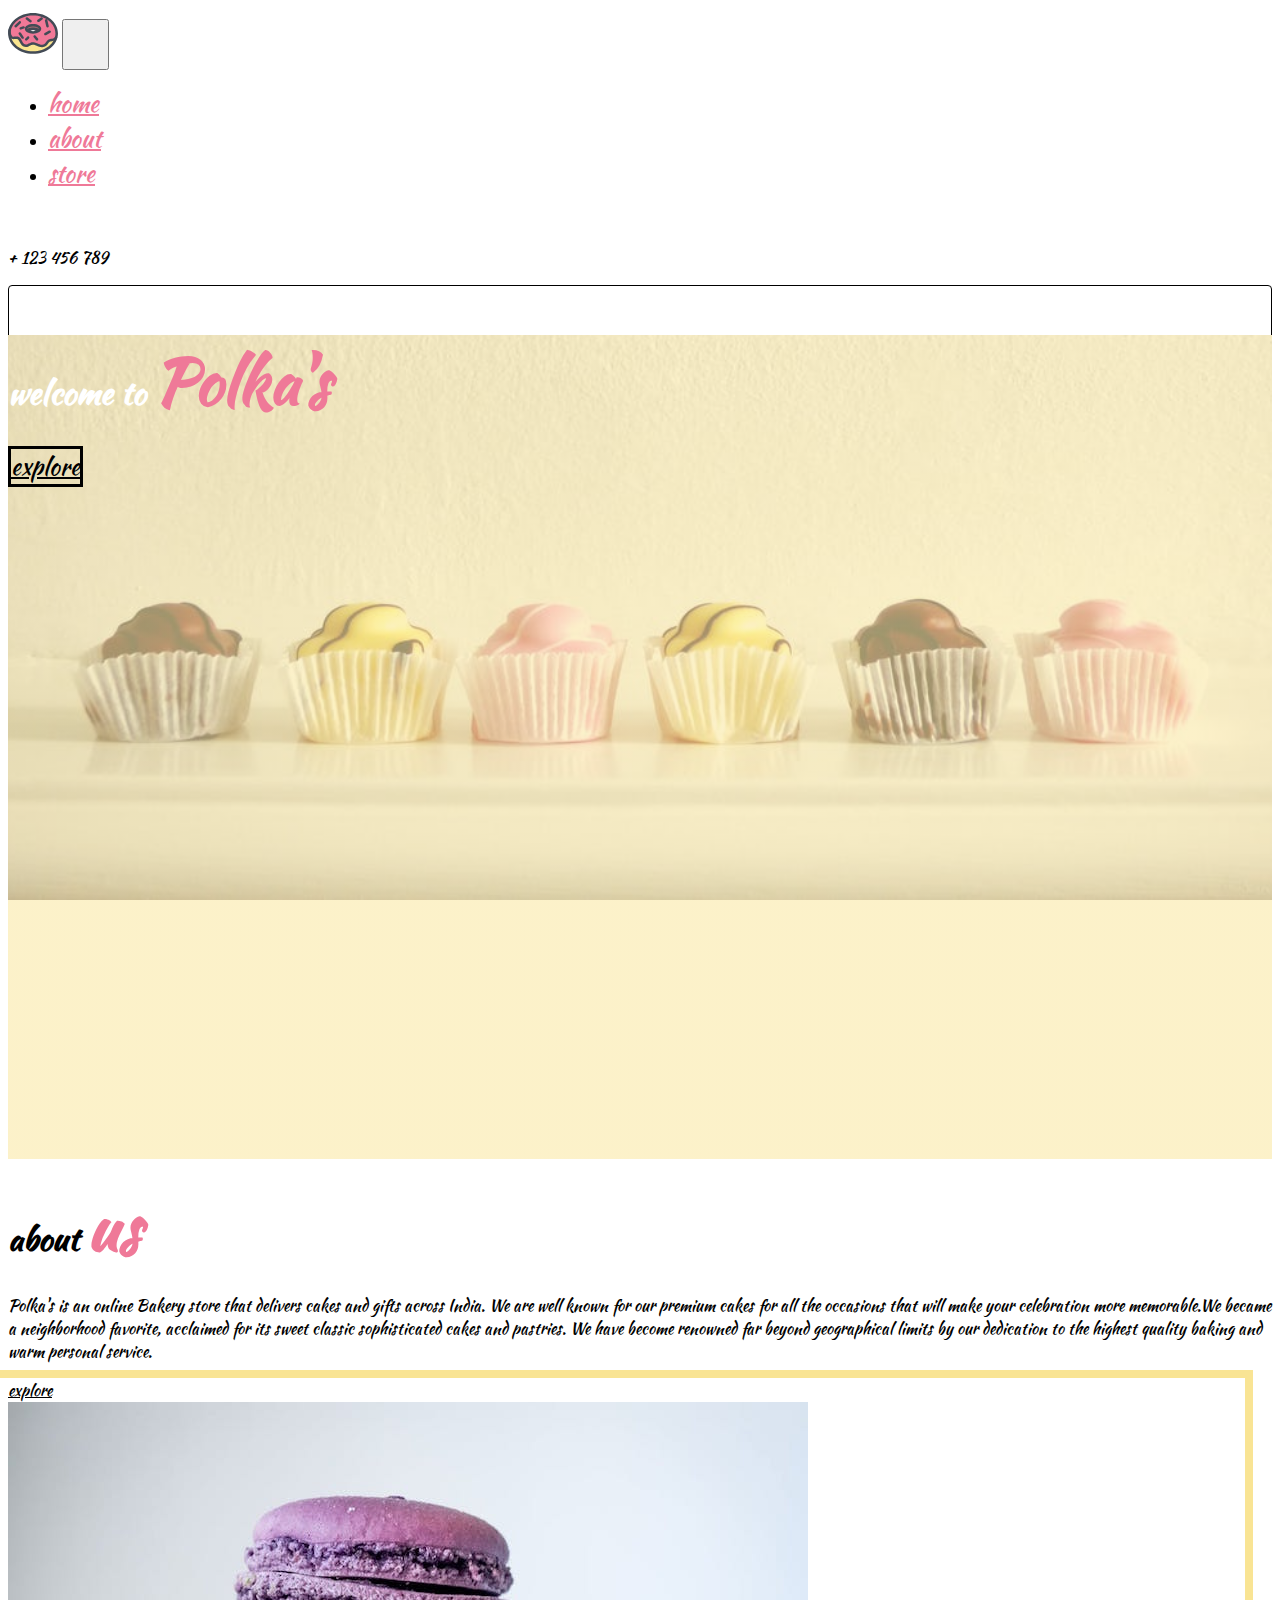
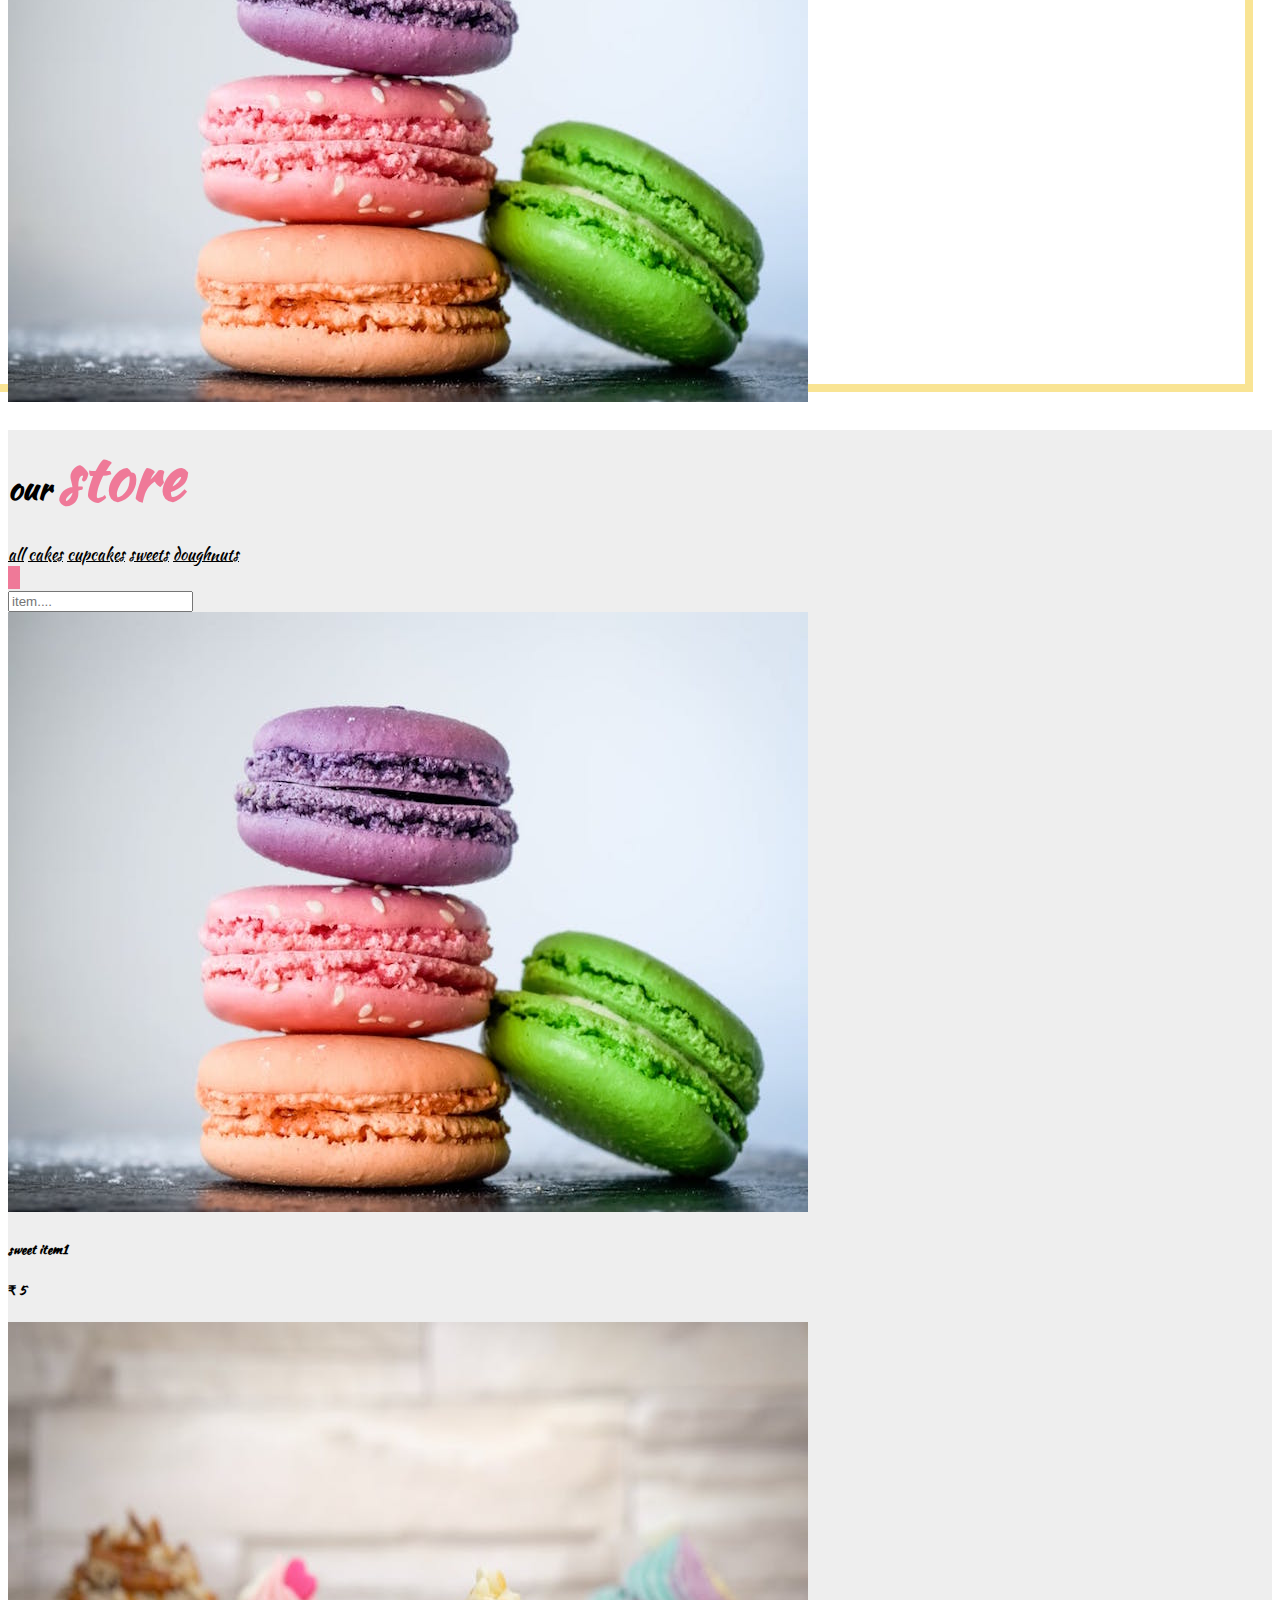
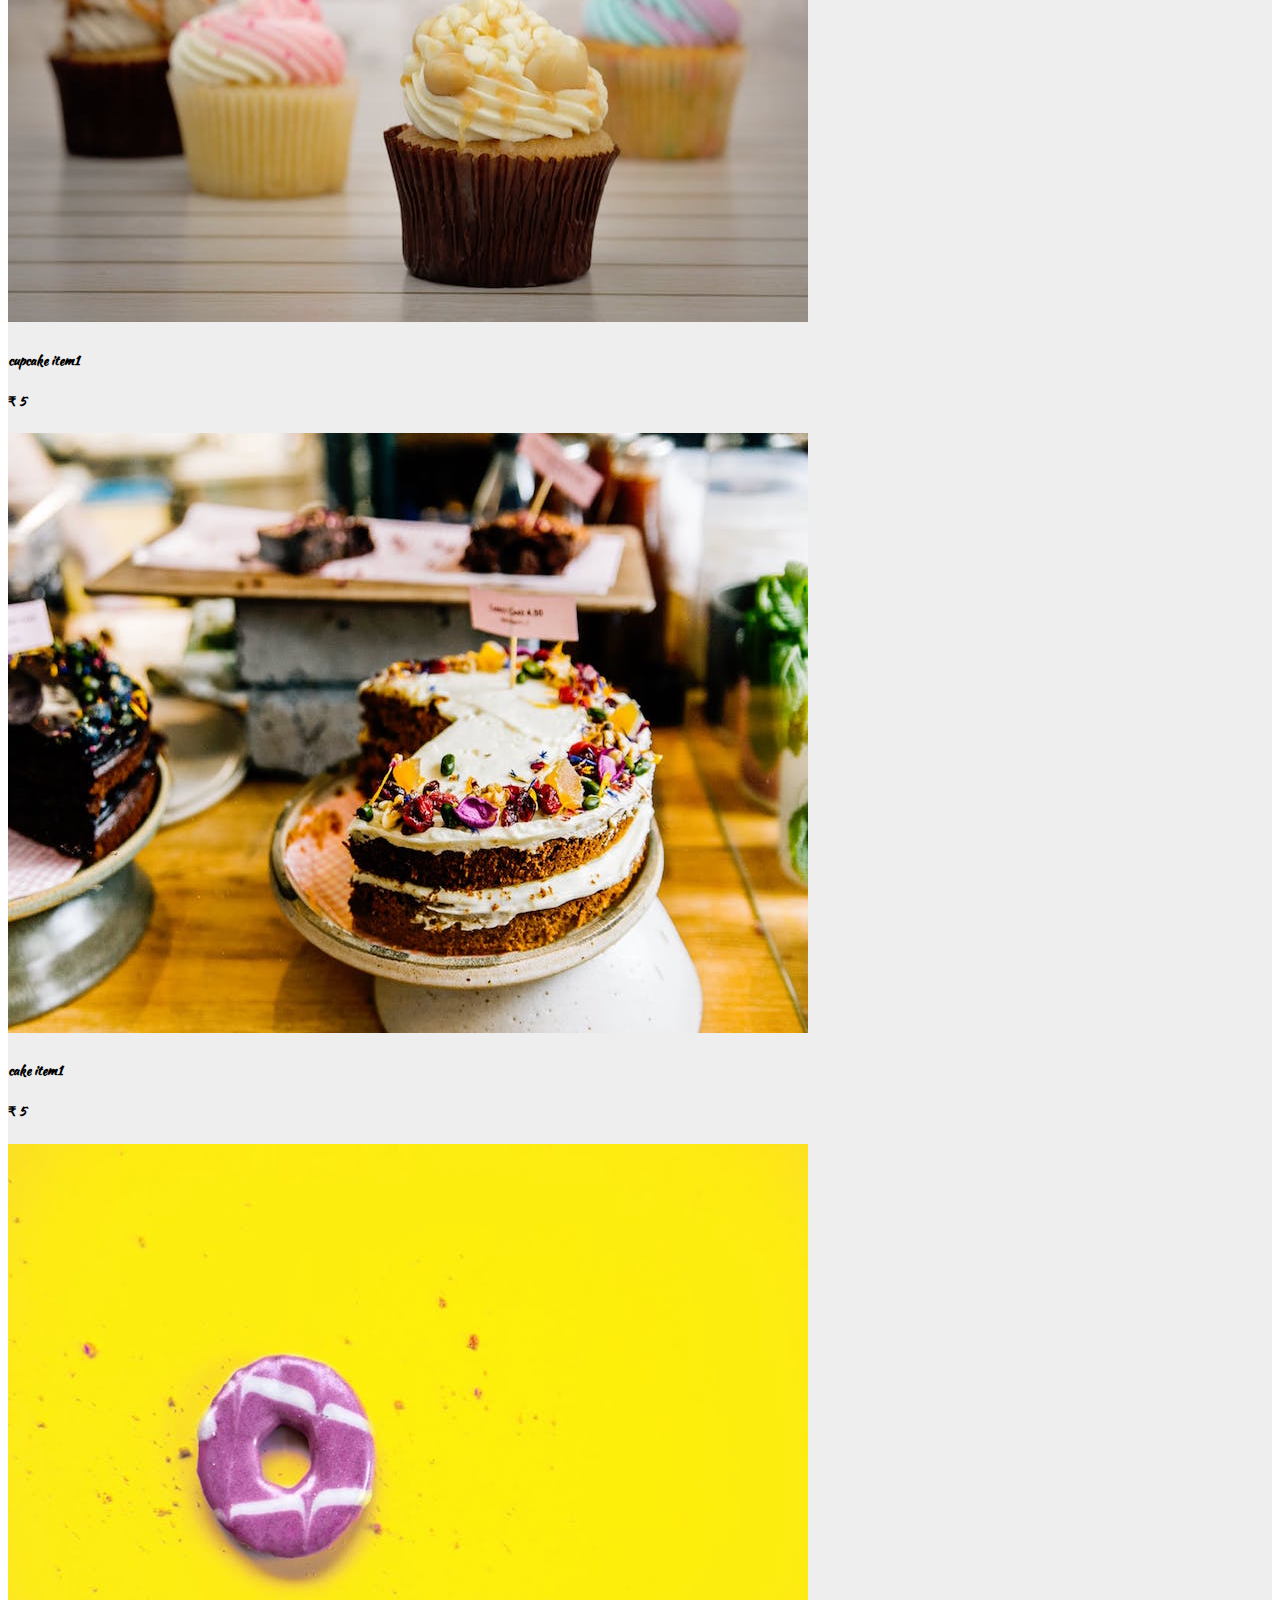
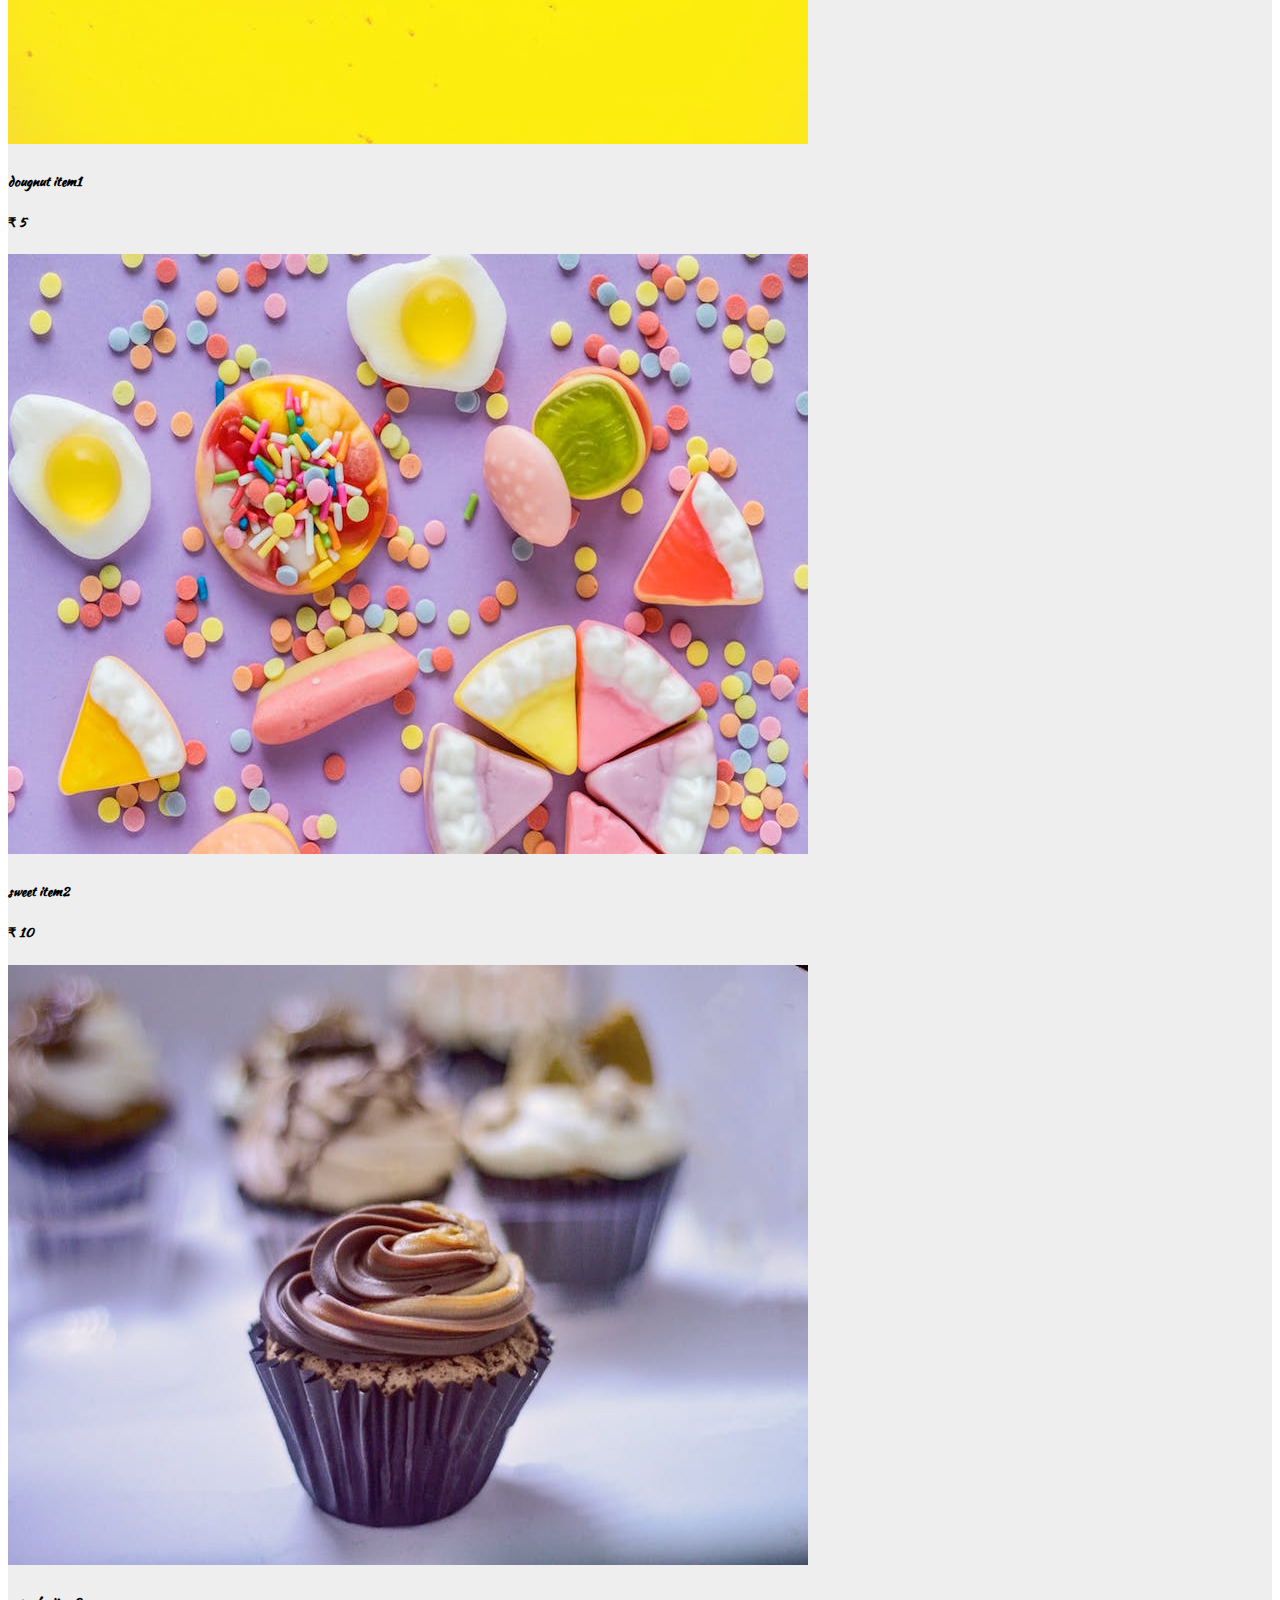
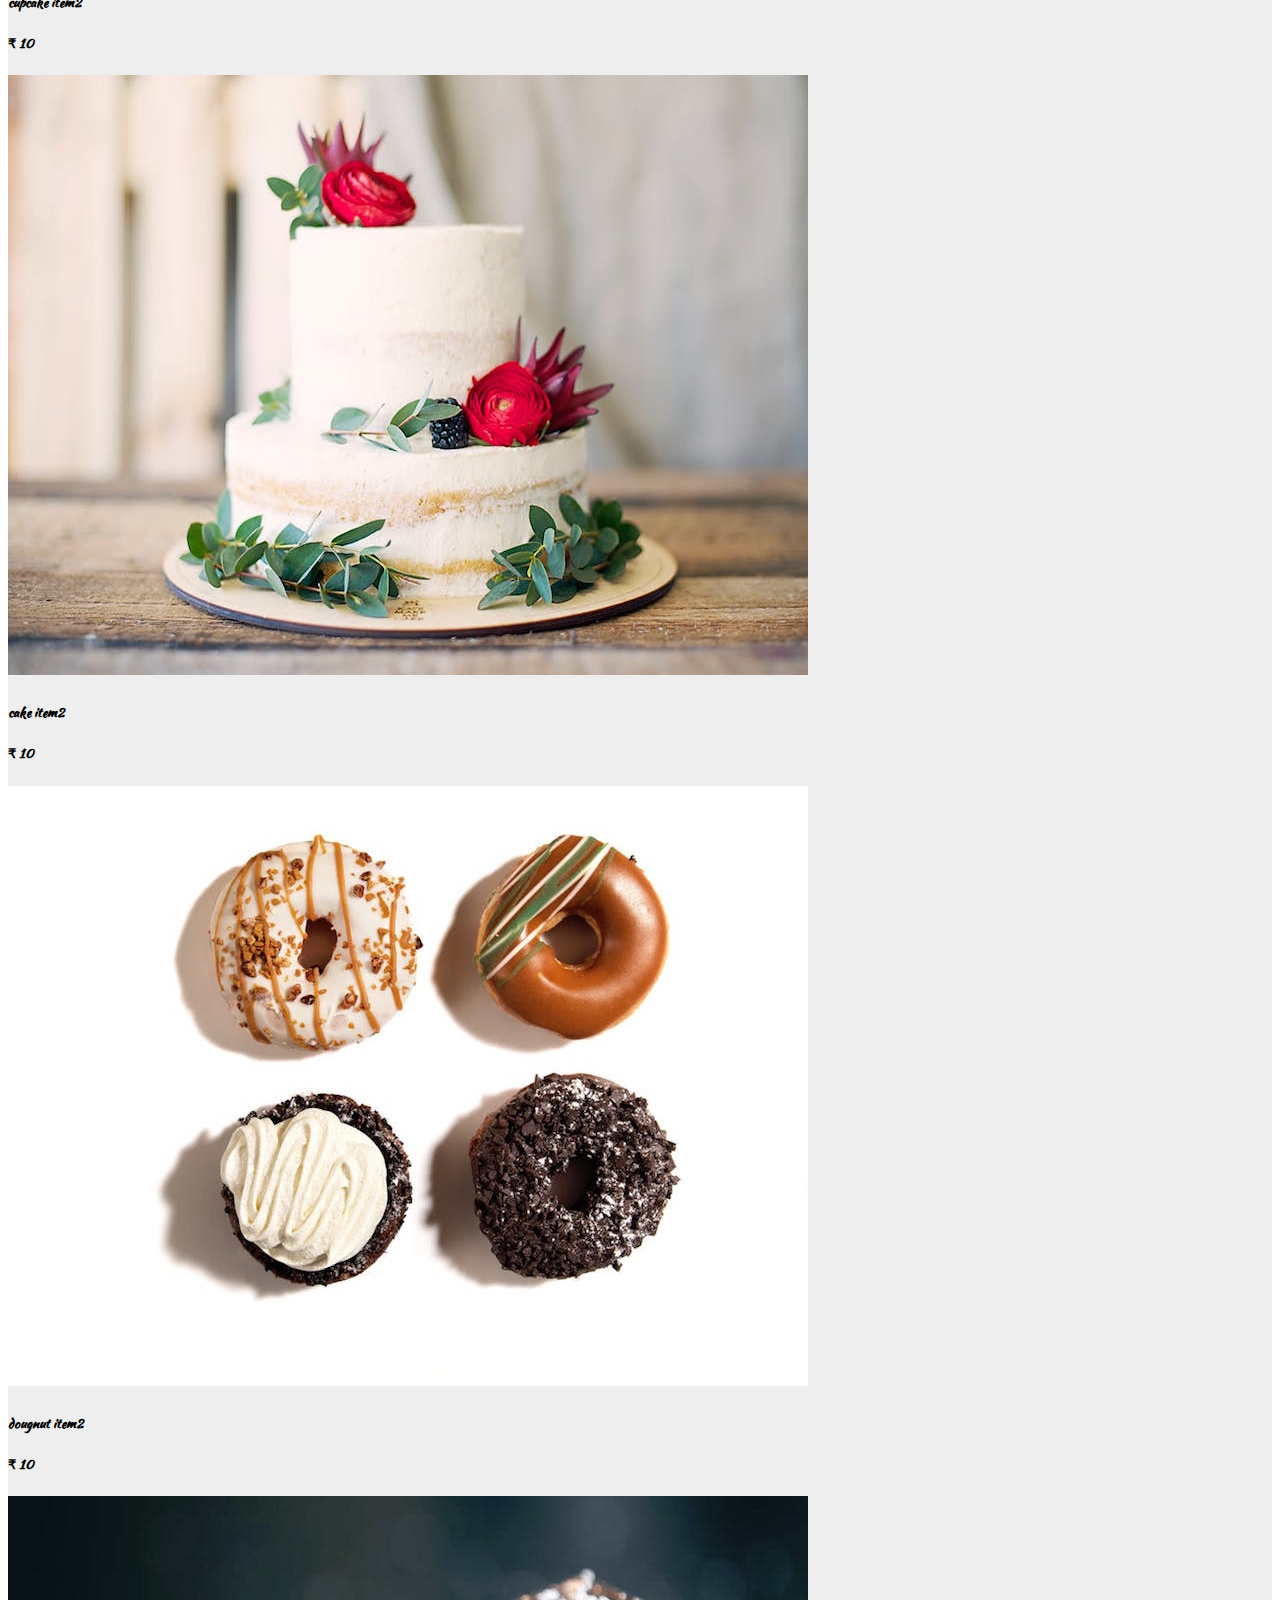
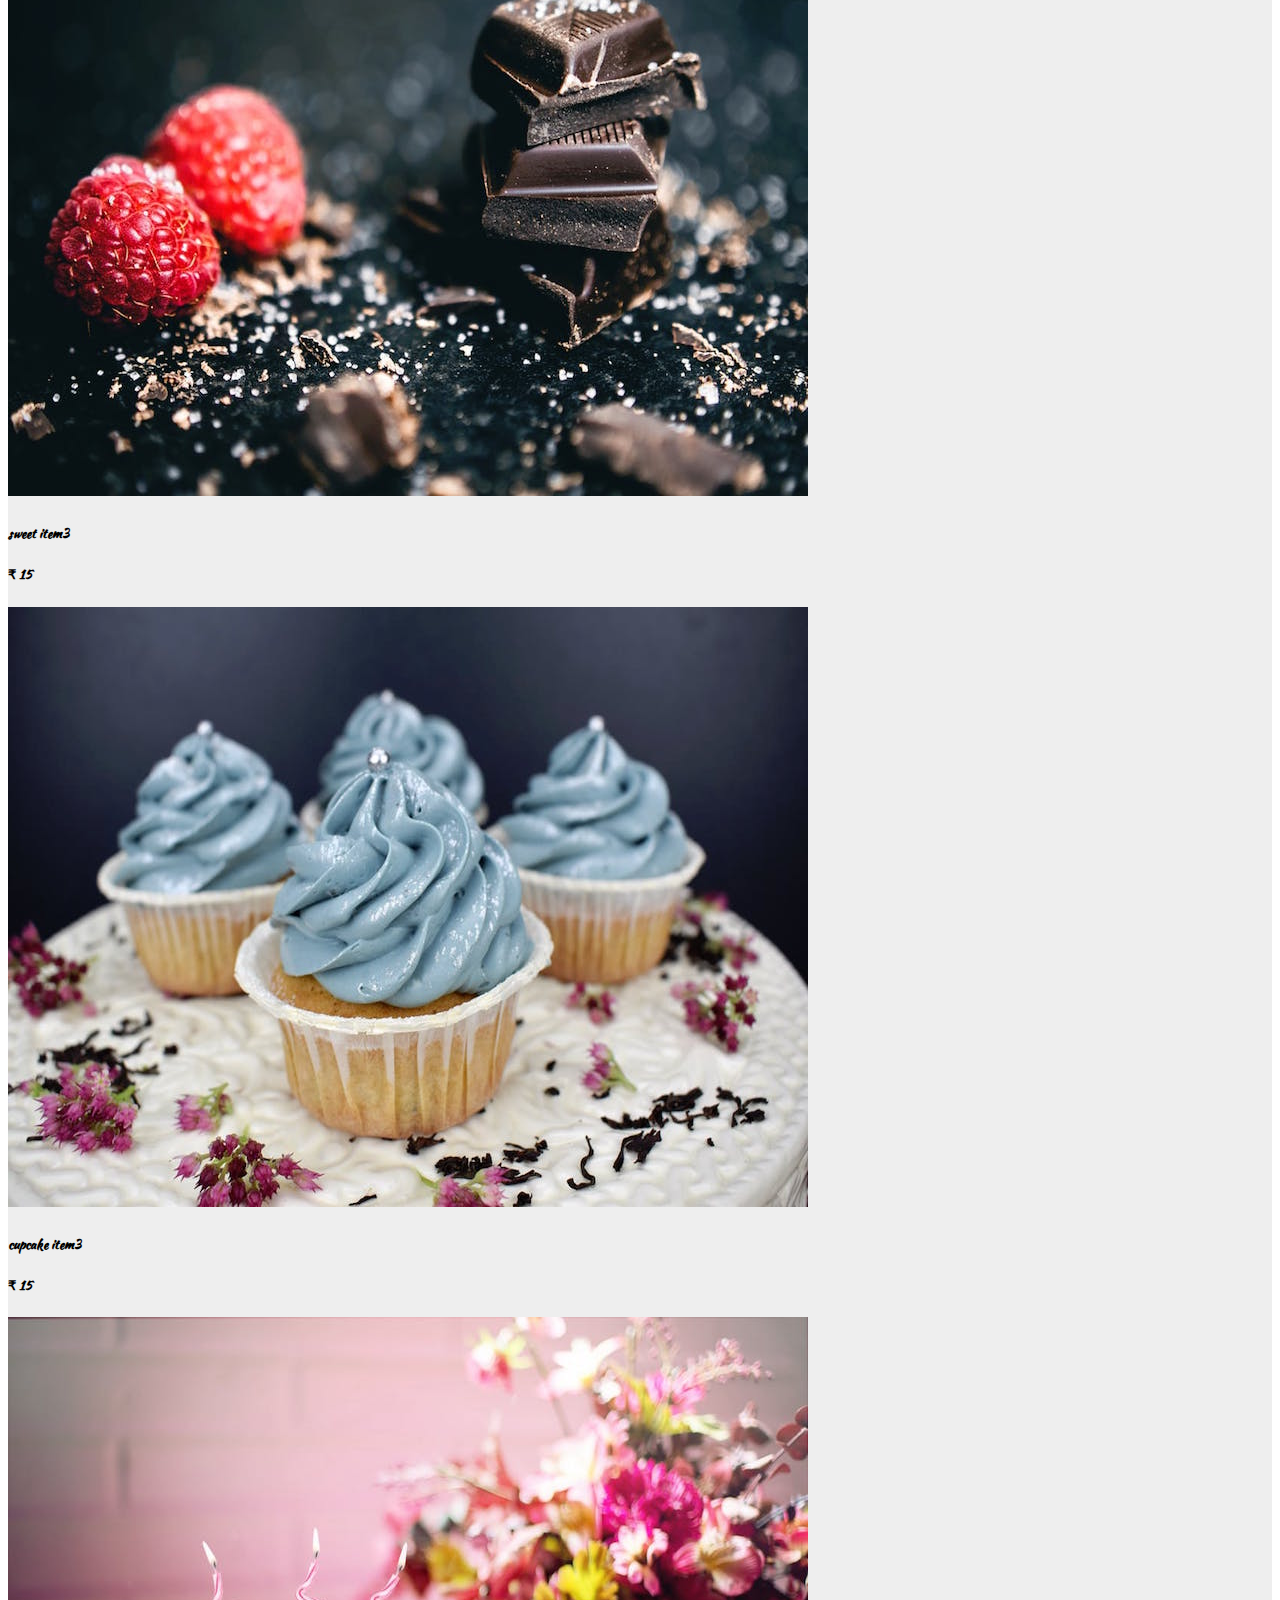
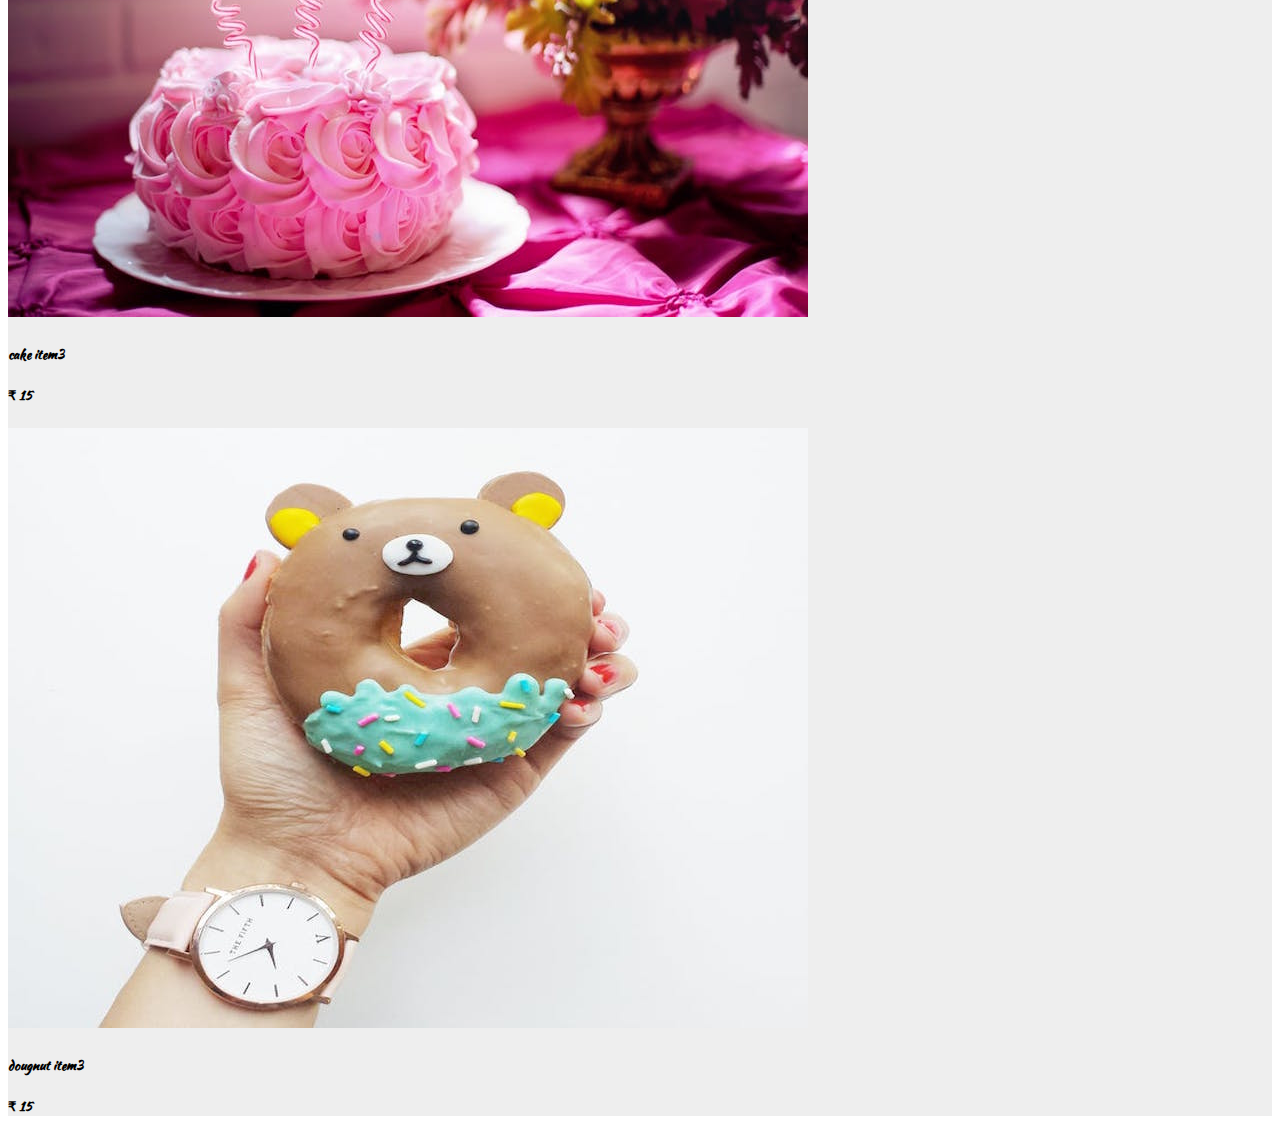
==== commit 1eeb2f05: "delete item func" ====
--- a/index.html
+++ b/index.html
@@ -196,7 +196,7 @@
             </div>
             <div class="card-body">
               <div class="card-text d-flex justify-content-between text-capitalize">
-                <h5 id="store-item-name">sweet item</h5>
+                <h5 id="store-item-name">sweet item1</h5>
                 <h5 class="store-item-value">₹ <strong id="store-item-price" class="font-weight-bold">5</strong></h5>
 
               </div>
@@ -218,7 +218,7 @@
             </div>
             <div class="card-body">
               <div class="card-text d-flex justify-content-between text-capitalize">
-                <h5 id="store-item-name">cupcake item</h5>
+                <h5 id="store-item-name">cupcake item1</h5>
                 <h5 class="store-item-value">₹ <strong id="store-item-price" class="font-weight-bold">5</strong></h5>
 
               </div>
@@ -240,7 +240,7 @@
             </div>
             <div class="card-body">
               <div class="card-text d-flex justify-content-between text-capitalize">
-                <h5 id="store-item-name">cake item</h5>
+                <h5 id="store-item-name">cake item1</h5>
                 <h5 class="store-item-value">₹ <strong id="store-item-price" class="font-weight-bold">5</strong></h5>
 
               </div>
@@ -262,7 +262,7 @@
             </div>
             <div class="card-body">
               <div class="card-text d-flex justify-content-between text-capitalize">
-                <h5 id="store-item-name">dougnut item</h5>
+                <h5 id="store-item-name">dougnut item1</h5>
                 <h5 class="store-item-value">₹ <strong id="store-item-price" class="font-weight-bold">5</strong></h5>
 
               </div>
@@ -284,7 +284,7 @@
             </div>
             <div class="card-body">
               <div class="card-text d-flex justify-content-between text-capitalize">
-                <h5 id="store-item-name">sweet item</h5>
+                <h5 id="store-item-name">sweet item2</h5>
                 <h5 class="store-item-value">₹ <strong id="store-item-price" class="font-weight-bold">10</strong></h5>
 
               </div>
@@ -306,7 +306,7 @@
             </div>
             <div class="card-body">
               <div class="card-text d-flex justify-content-between text-capitalize">
-                <h5 id="store-item-name">cupcake item</h5>
+                <h5 id="store-item-name">cupcake item2</h5>
                 <h5 class="store-item-value">₹ <strong id="store-item-price" class="font-weight-bold">10</strong></h5>
 
               </div>
@@ -328,7 +328,7 @@
             </div>
             <div class="card-body">
               <div class="card-text d-flex justify-content-between text-capitalize">
-                <h5 id="store-item-name">cake item</h5>
+                <h5 id="store-item-name">cake item2</h5>
                 <h5 class="store-item-value">₹ <strong id="store-item-price" class="font-weight-bold">10</strong></h5>
 
               </div>
@@ -350,7 +350,7 @@
             </div>
             <div class="card-body">
               <div class="card-text d-flex justify-content-between text-capitalize">
-                <h5 id="store-item-name">dougnut item</h5>
+                <h5 id="store-item-name">dougnut item2</h5>
                 <h5 class="store-item-value">₹ <strong id="store-item-price" class="font-weight-bold">10</strong></h5>
 
               </div>
@@ -372,7 +372,7 @@
             </div>
             <div class="card-body">
               <div class="card-text d-flex justify-content-between text-capitalize">
-                <h5 id="store-item-name">sweet item</h5>
+                <h5 id="store-item-name">sweet item3</h5>
                 <h5 class="store-item-value">₹ <strong id="store-item-price" class="font-weight-bold">15</strong></h5>
 
               </div>
@@ -394,7 +394,7 @@
             </div>
             <div class="card-body">
               <div class="card-text d-flex justify-content-between text-capitalize">
-                <h5 id="store-item-name">cupcake item</h5>
+                <h5 id="store-item-name">cupcake item3</h5>
                 <h5 class="store-item-value">₹ <strong id="store-item-price" class="font-weight-bold">15</strong></h5>
 
               </div>
@@ -416,7 +416,7 @@
             </div>
             <div class="card-body">
               <div class="card-text d-flex justify-content-between text-capitalize">
-                <h5 id="store-item-name">cake item</h5>
+                <h5 id="store-item-name">cake item3</h5>
                 <h5 class="store-item-value">₹ <strong id="store-item-price" class="font-weight-bold">15</strong></h5>
 
               </div>
@@ -438,7 +438,7 @@
             </div>
             <div class="card-body">
               <div class="card-text d-flex justify-content-between text-capitalize">
-                <h5 id="store-item-name">dougnut item</h5>
+                <h5 id="store-item-name">dougnut item3</h5>
                 <h5 class="store-item-value">₹ <strong id="store-item-price" class="font-weight-bold">15</strong></h5>
 
               </div>
--- a/css/style.css
+++ b/css/style.css
@@ -90,11 +90,13 @@
   background: rgba(255, 255, 255, 0.5);
   width: 0;
   overflow: hidden;
+  opacity: 0;
 }
 .show-cart {
   width: 18rem;
   padding: 2rem 1.5rem;
   transform: rotateY(-360deg);
+  opacity: 1;
 }
 .cart-item {
   transition: all 2s ease-in-out;
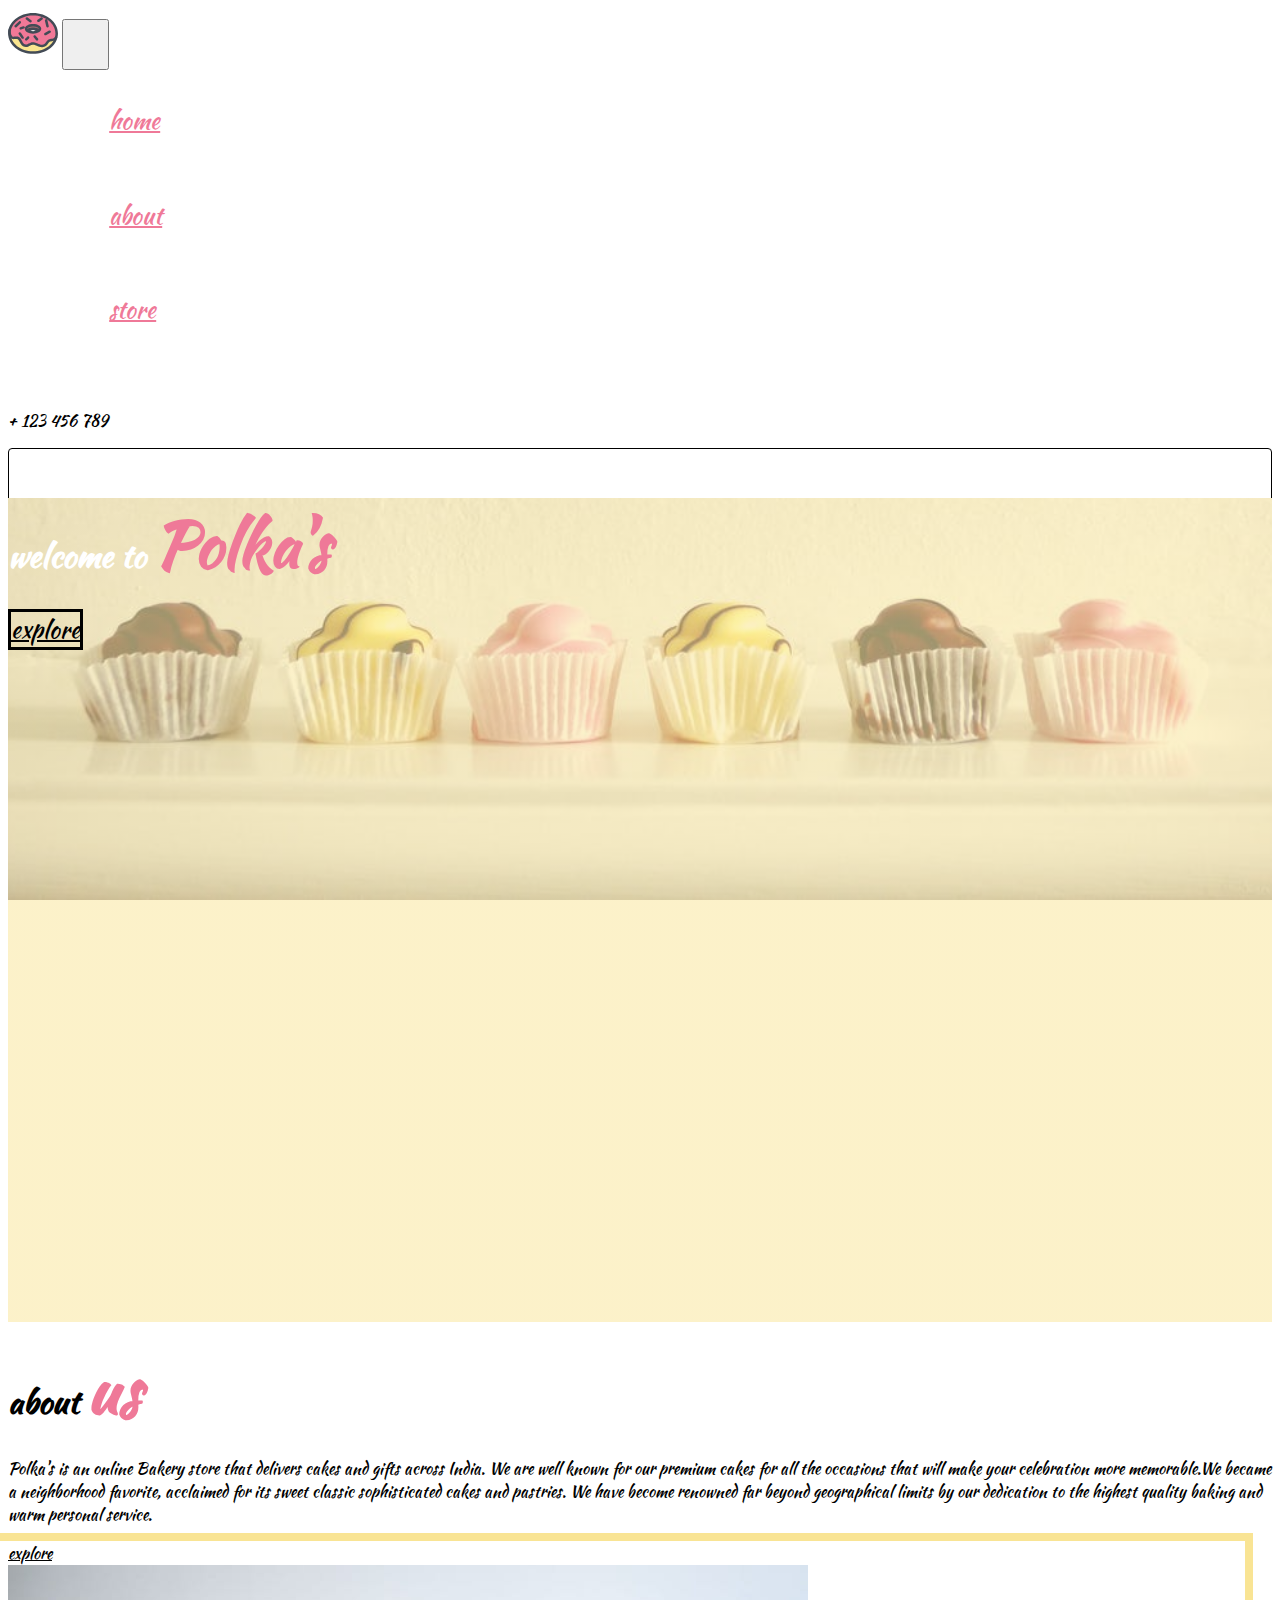
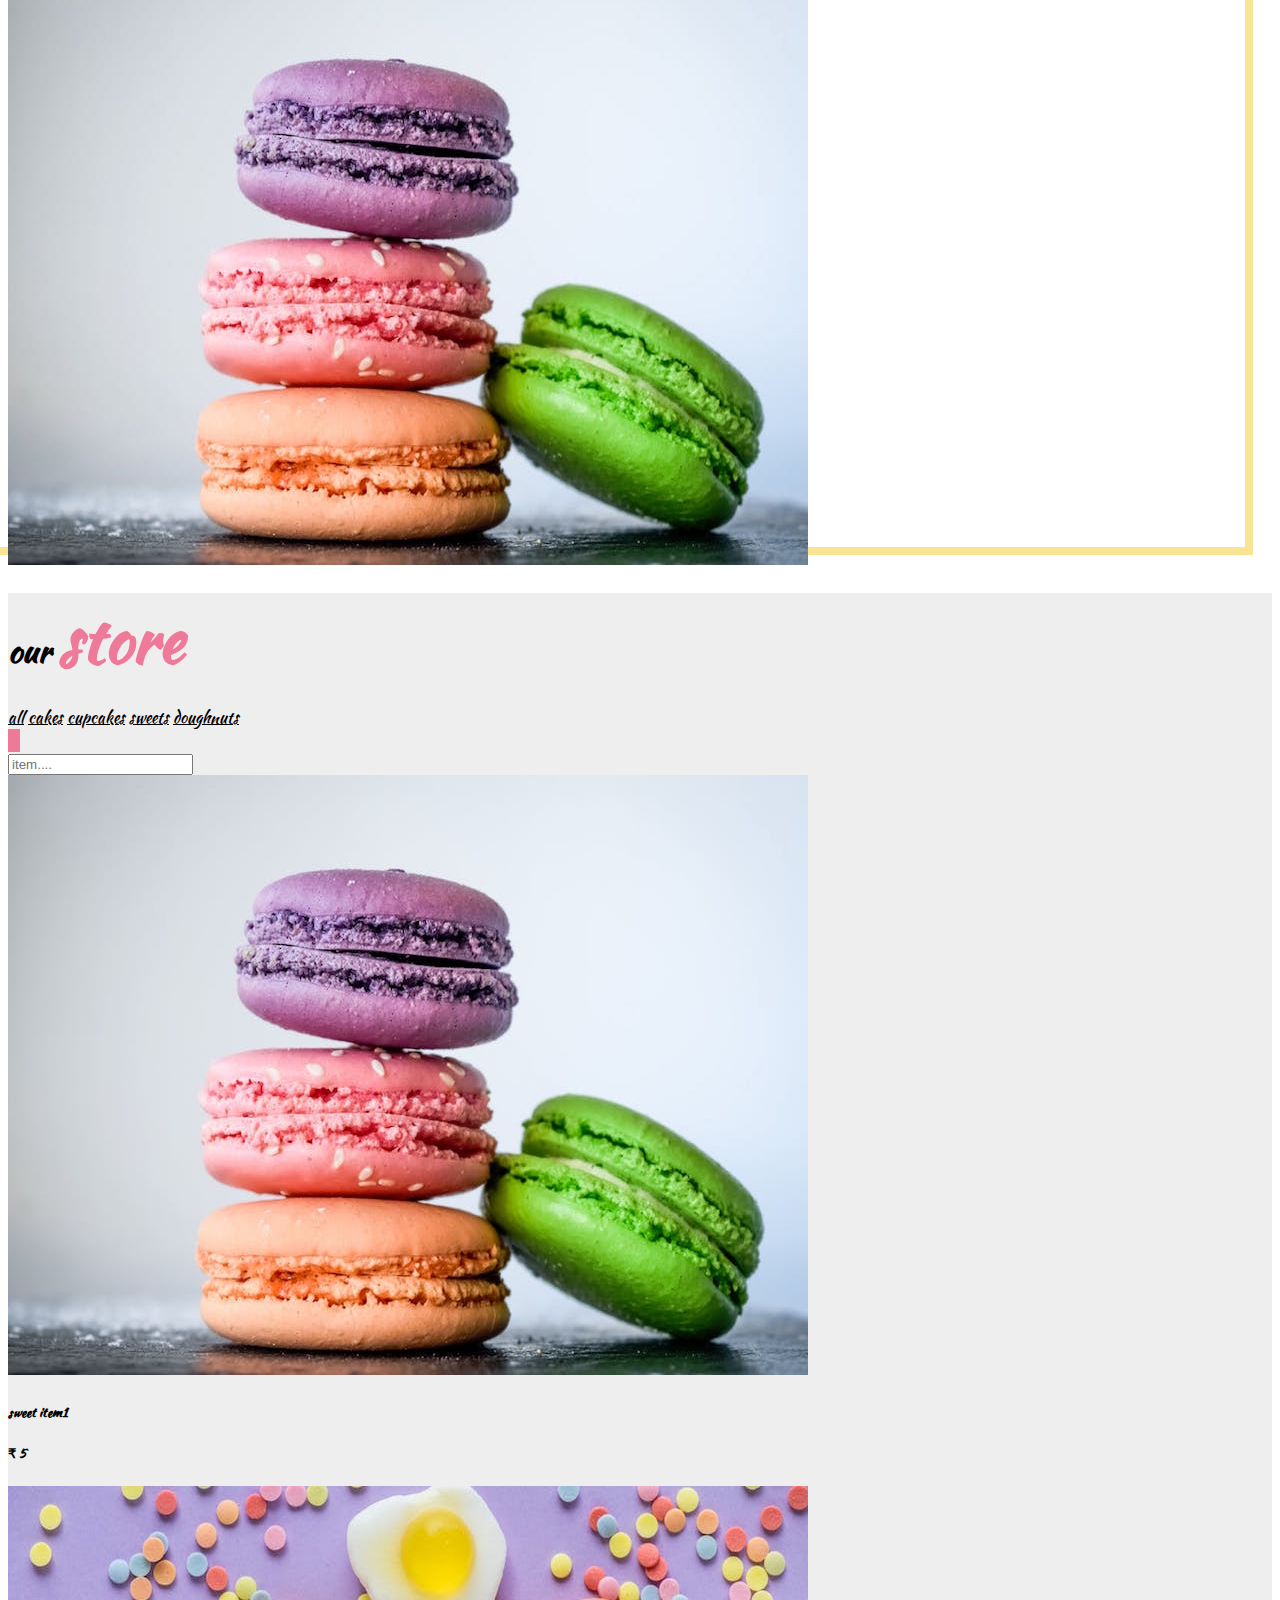
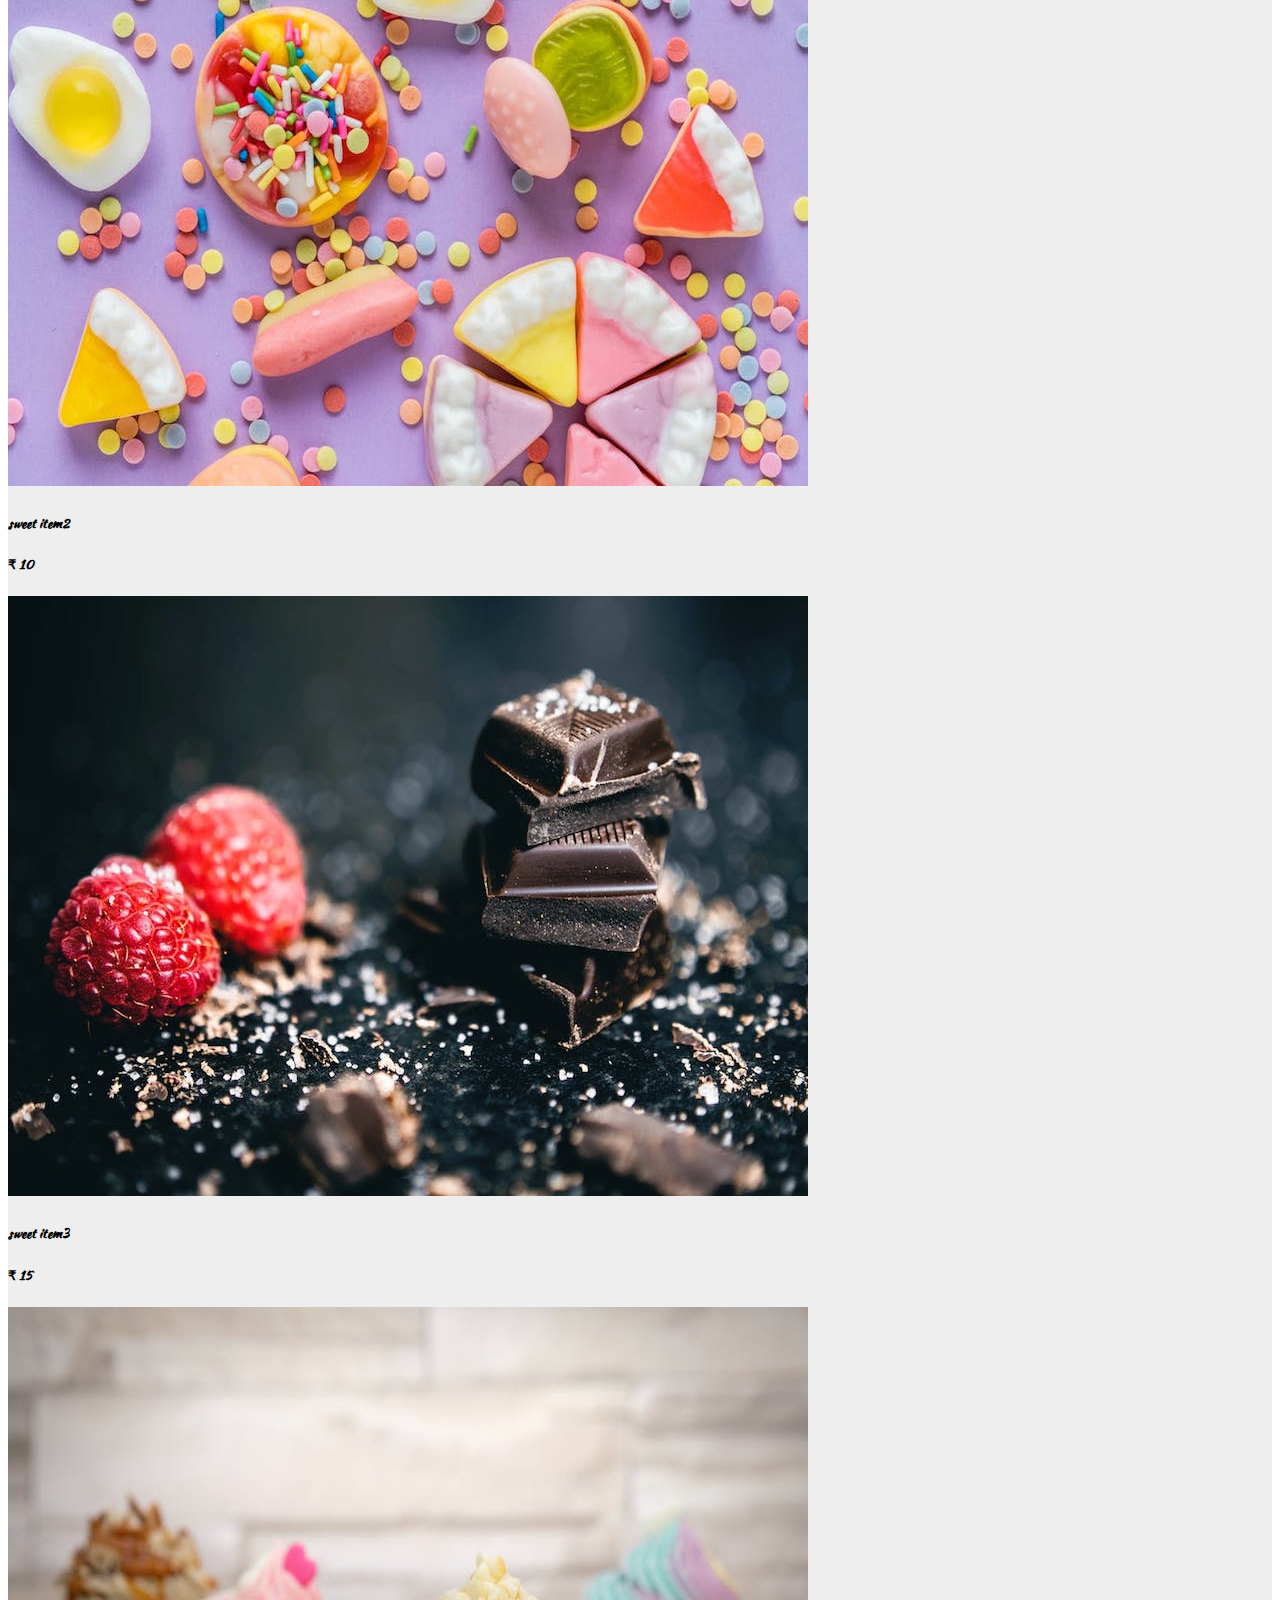
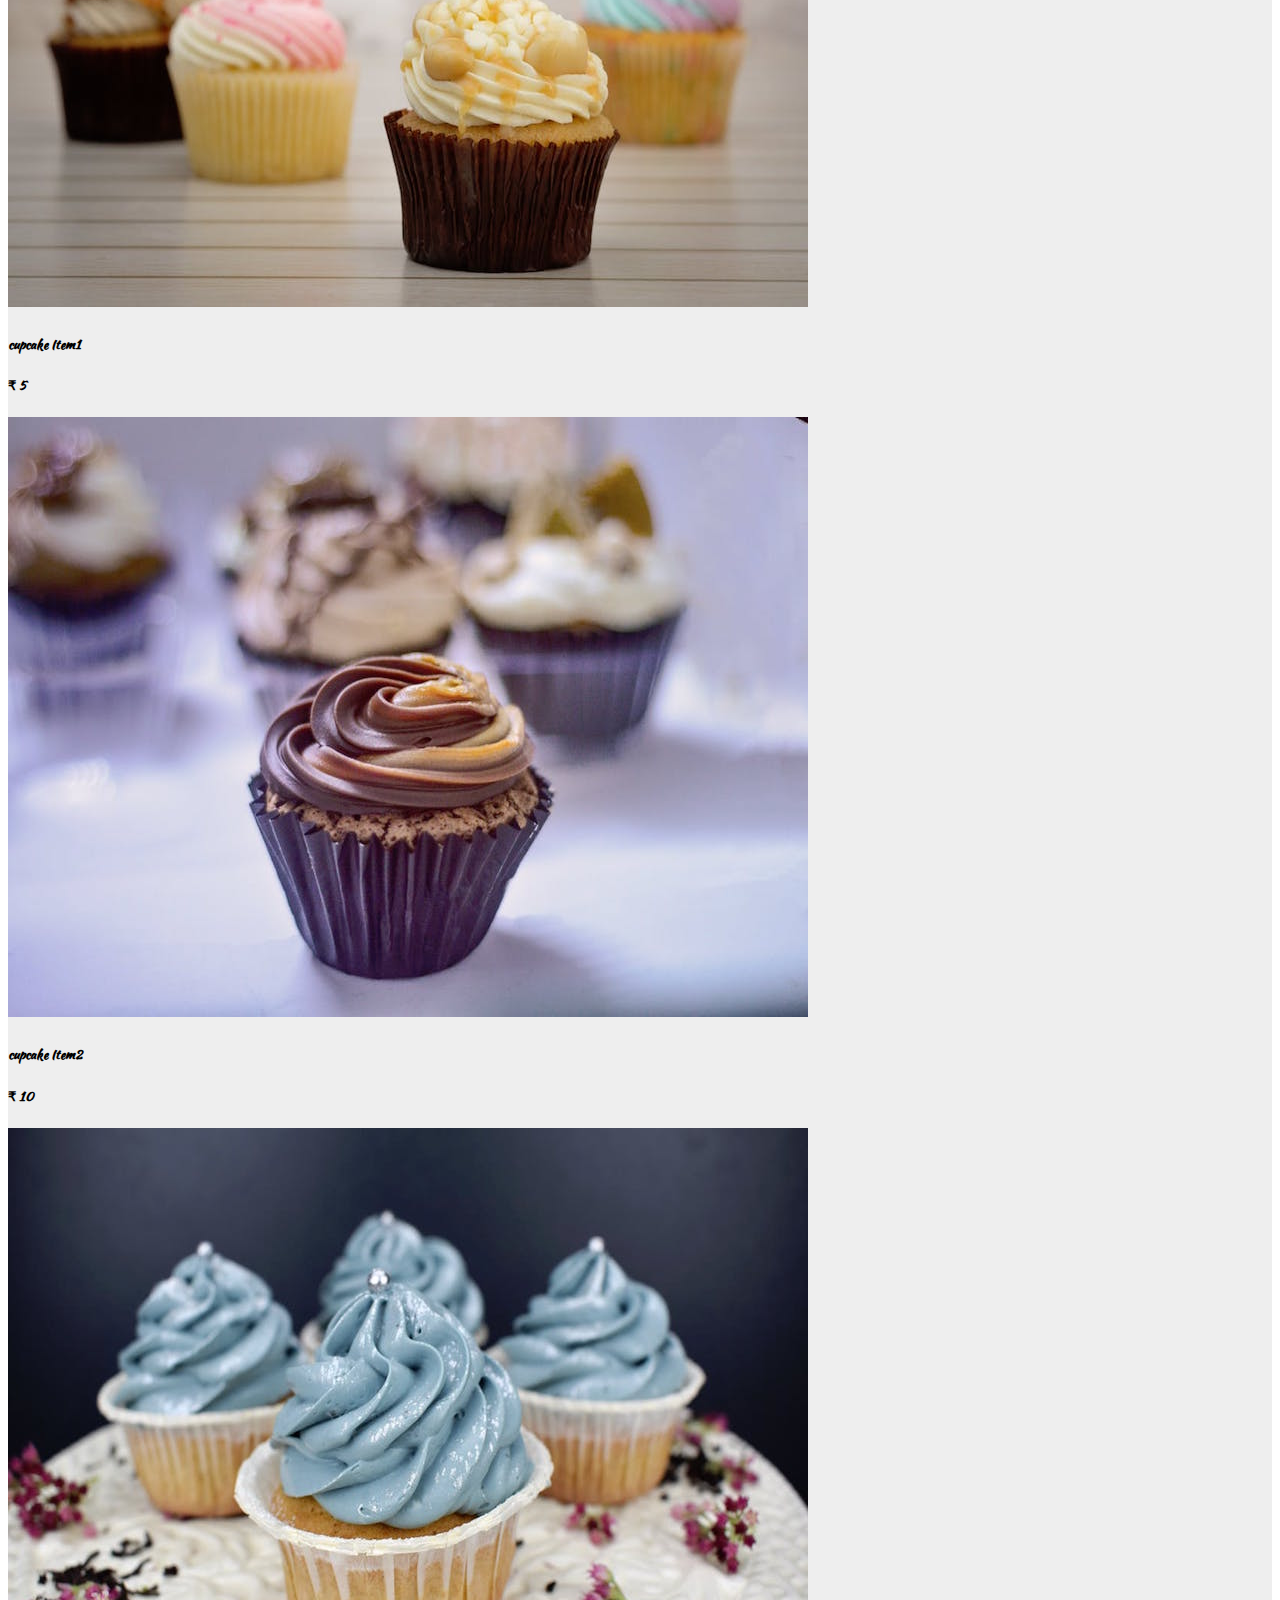
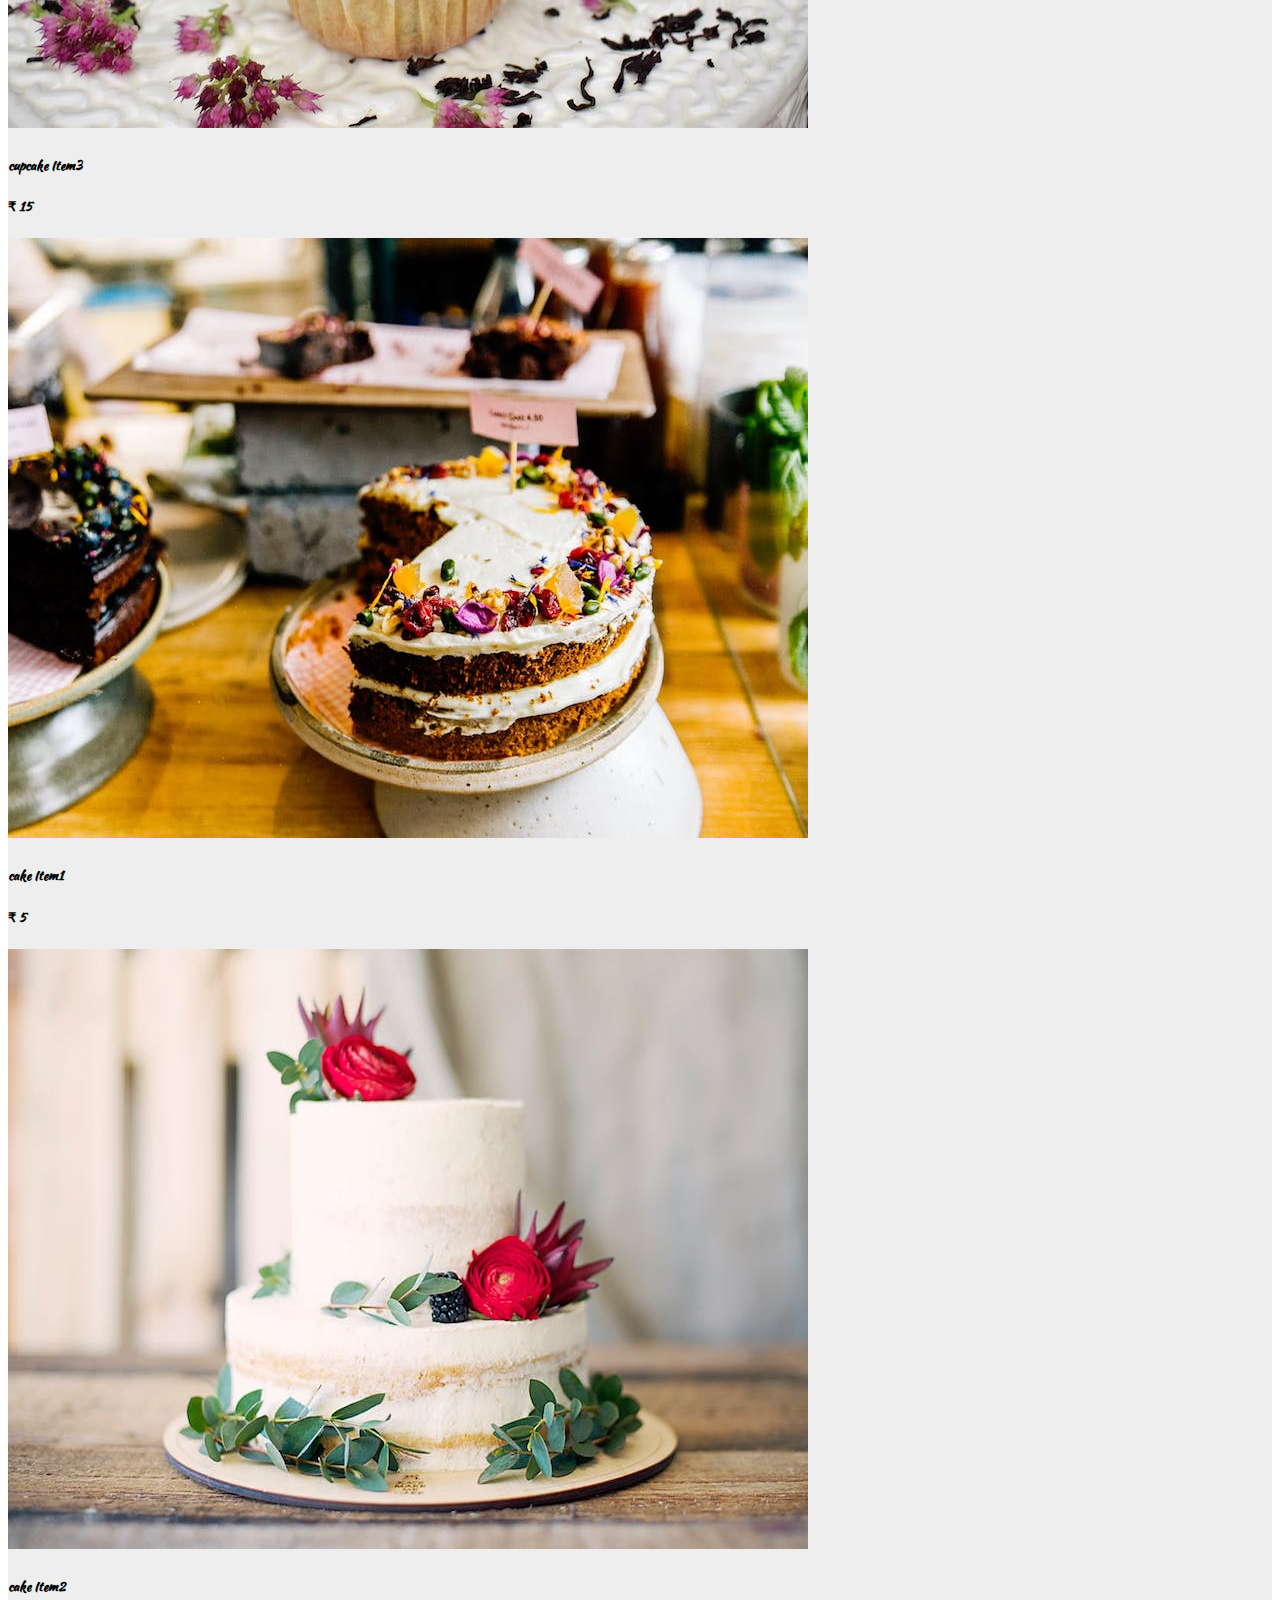
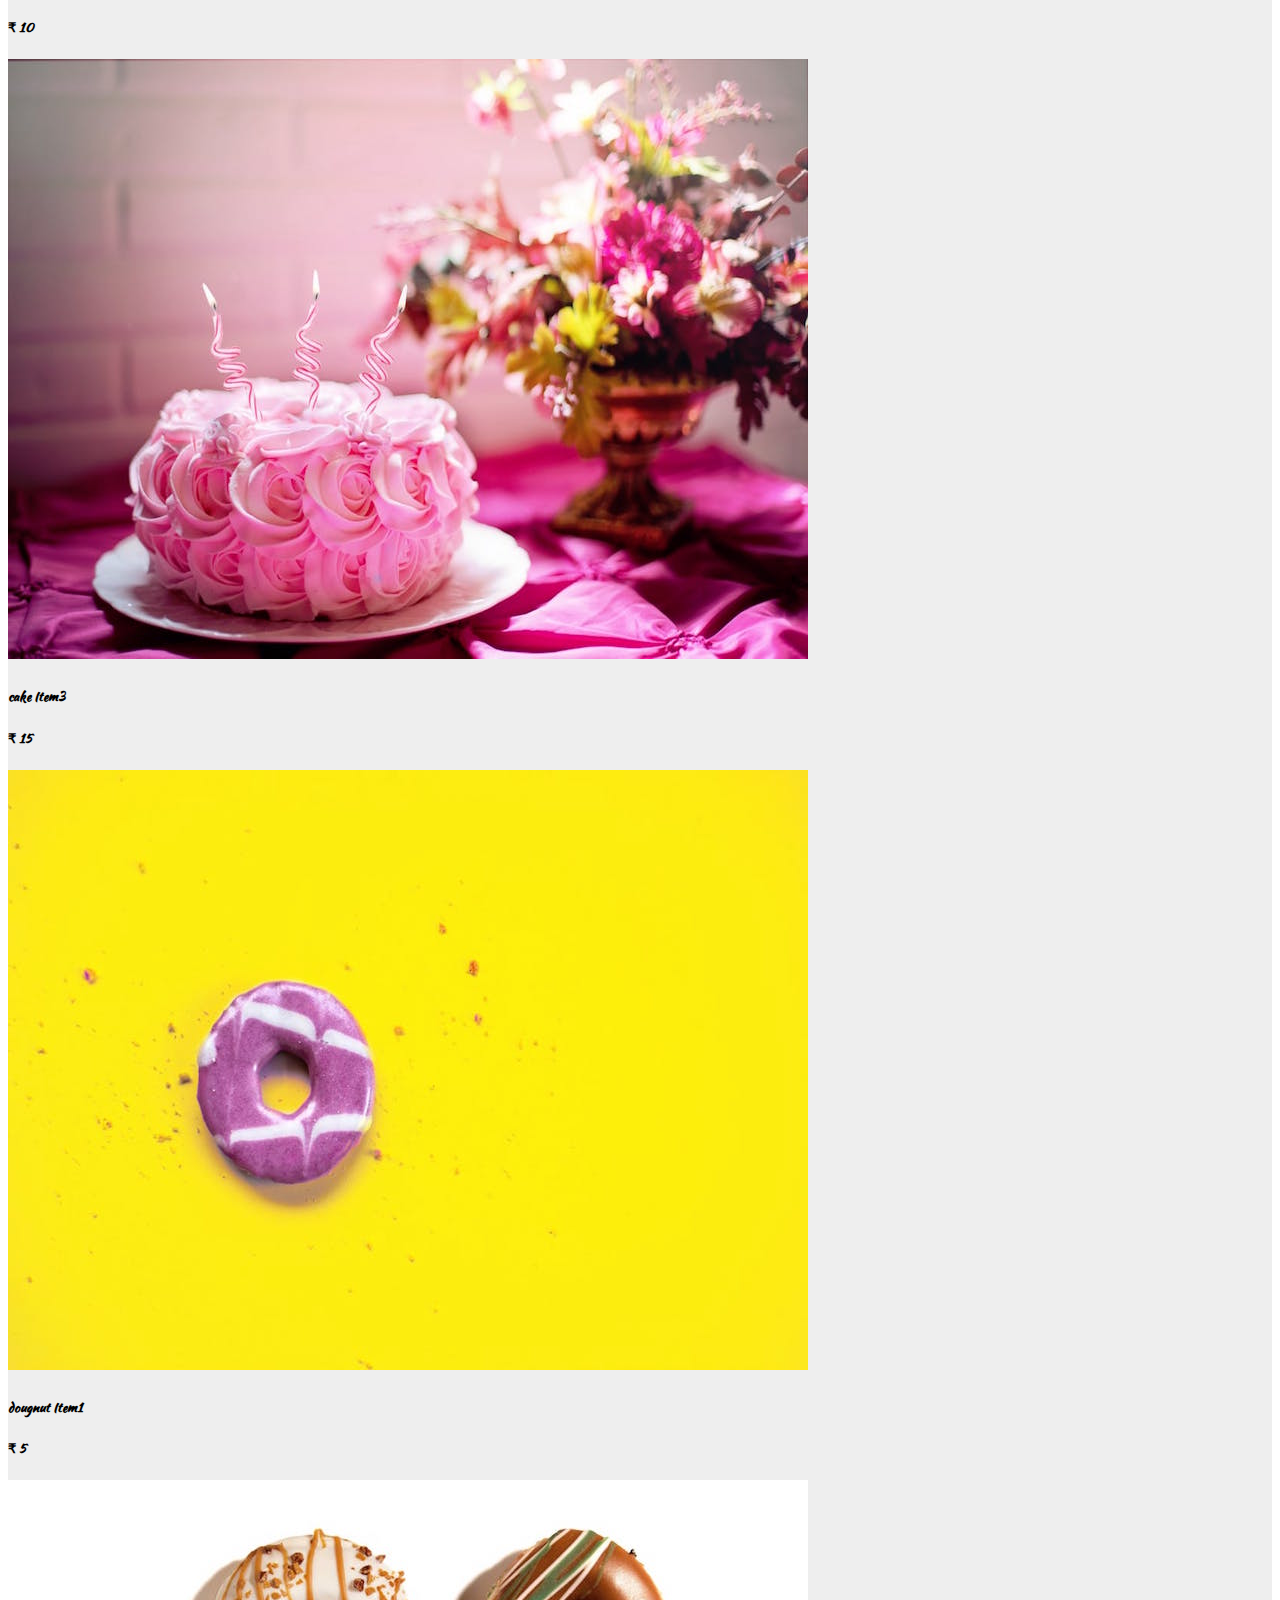
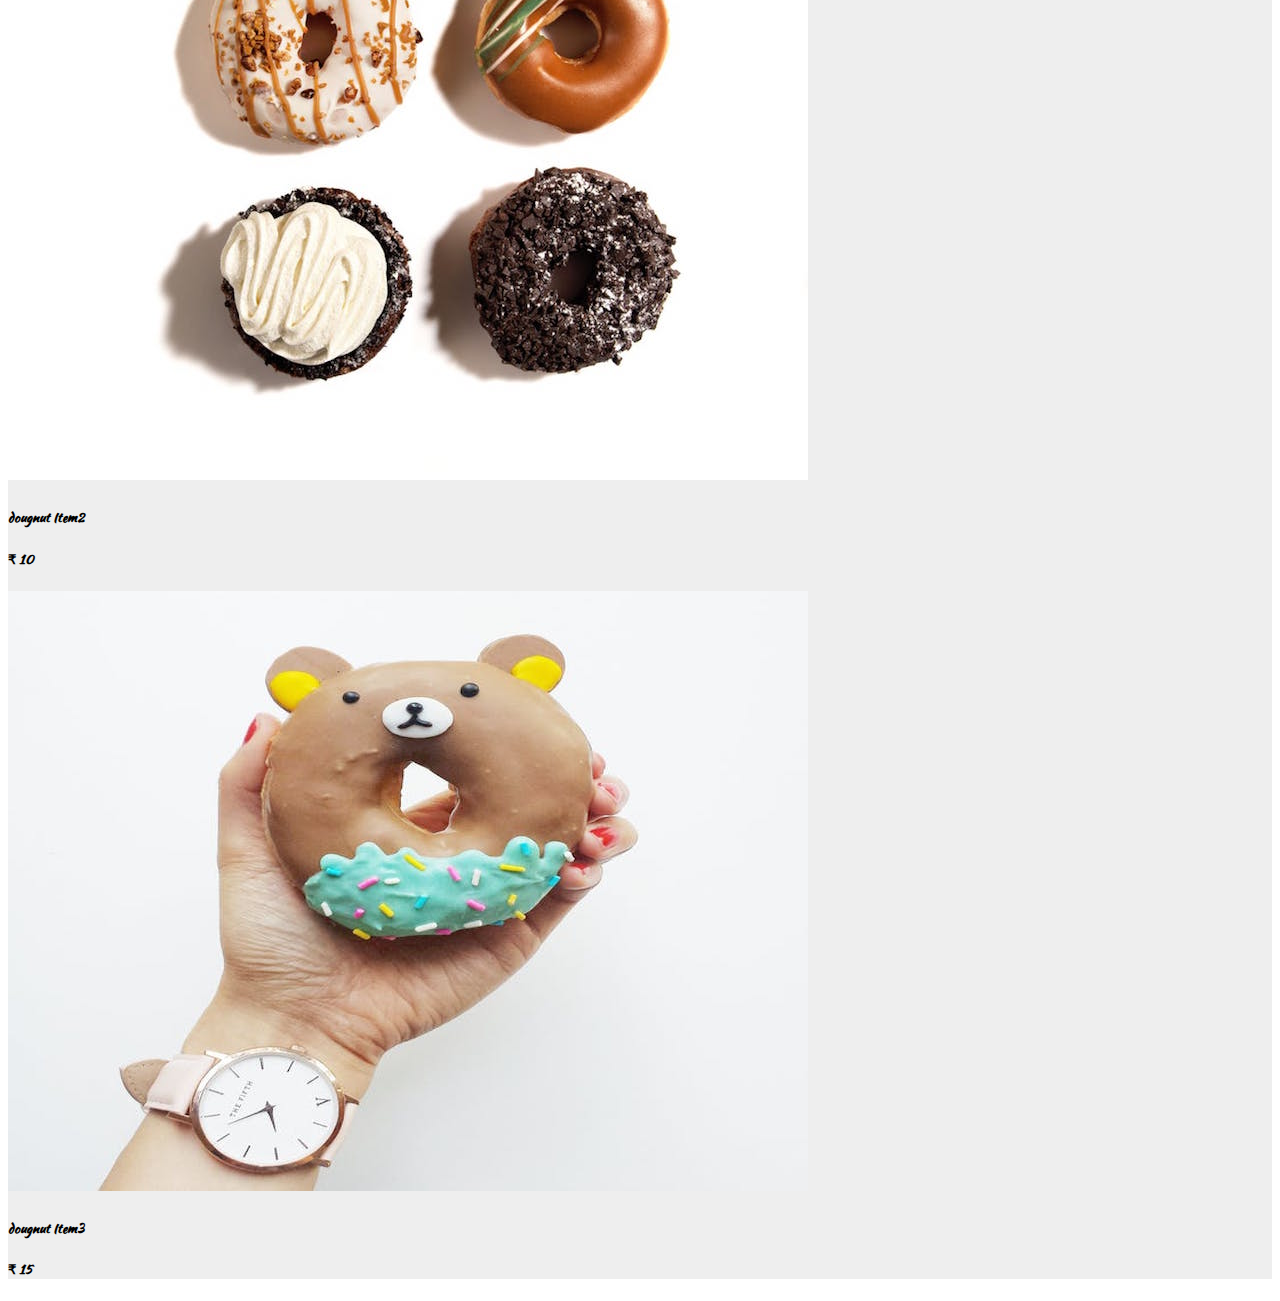
==== commit 092c4049: "rendering store items dynamically" ====
--- a/index.html
+++ b/index.html
@@ -12,7 +12,7 @@
 
   <!-- font awesome -->
   <link rel="stylesheet" href="css/all.css">
-  <title>Cart Project</title>
+  <title>Polka's</title>
   <style>
   </style>
 </head>
@@ -100,13 +100,13 @@
           <!-- cart total -->
           <div class="cart-total-container d-flex justify-content-around text-capitalize mt-5">
             <h5>total</h5>
-            <h5> ₹ <strong id="cart-total" class="font-weight-bold">10.00</strong> </h5>
+            <h5> ₹ <strong id="cart-total" class="font-weight-bold">0.00</strong> </h5>
           </div>
           <!--end cart total -->
           <!-- cart buttons -->
           <div class="cart-buttons-container mt-3 d-flex justify-content-between">
             <a href="#" id="clear-cart" class="btn btn-outline-secondary btn-black text-uppercase">clear cart</a>
-            <a href="#" class="btn btn-outline-secondary text-uppercase btn-pink">checkout</a>
+            <a href="checkout.html" id="checkout"class="btn btn-outline-secondary text-uppercase btn-pink">checkout</a>
           </div>
           <!--end of  cart buttons -->
           <!--  -->
@@ -185,271 +185,7 @@
       <!--end of filter buttons -->
       <!-- store  items-->
       <div class="row" class="store-items" id="store-items">
-        <!-- single item -->
-        <div class="col-10 col-sm-6 col-lg-4 mx-auto my-3 store-item sweets" data-item="sweets">
-          <div class="card ">
-            <div class="img-container">
-              <img src="img/sweets-1.jpeg" class="card-img-top store-img" alt="">
-              <span class="store-item-icon">
-                <i class="fas fa-shopping-cart"></i>
-              </span>
-            </div>
-            <div class="card-body">
-              <div class="card-text d-flex justify-content-between text-capitalize">
-                <h5 id="store-item-name">sweet item1</h5>
-                <h5 class="store-item-value">₹ <strong id="store-item-price" class="font-weight-bold">5</strong></h5>
-
-              </div>
-            </div>
-
-
-          </div>
-          <!-- end of card-->
-        </div>
-        <!--end of single store item-->
-        <!-- single item -->
-        <div class="col-10 col-sm-6 col-lg-4 mx-auto my-3 store-item cupcakes" data-item="cupcakes">
-          <div class="card ">
-            <div class="img-container">
-              <img src="img/cupcake-1.jpeg" class="card-img-top store-img" alt="">
-              <span class="store-item-icon">
-                <i class="fas fa-shopping-cart"></i>
-              </span>
-            </div>
-            <div class="card-body">
-              <div class="card-text d-flex justify-content-between text-capitalize">
-                <h5 id="store-item-name">cupcake item1</h5>
-                <h5 class="store-item-value">₹ <strong id="store-item-price" class="font-weight-bold">5</strong></h5>
-
-              </div>
-            </div>
-
-
-          </div>
-          <!-- end of card-->
-        </div>
-        <!--end of single store item-->
-        <!-- single item -->
-        <div class="col-10 col-sm-6 col-lg-4 mx-auto my-3 store-item cakes" data-item="cakes">
-          <div class="card ">
-            <div class="img-container">
-              <img src="img/cake-1.jpeg" class="card-img-top store-img" alt="">
-              <span class="store-item-icon">
-                <i class="fas fa-shopping-cart"></i>
-              </span>
-            </div>
-            <div class="card-body">
-              <div class="card-text d-flex justify-content-between text-capitalize">
-                <h5 id="store-item-name">cake item1</h5>
-                <h5 class="store-item-value">₹ <strong id="store-item-price" class="font-weight-bold">5</strong></h5>
-
-              </div>
-            </div>
-
-
-          </div>
-          <!-- end of card-->
-        </div>
-        <!--end of single store item-->
-        <!-- single item -->
-        <div class="col-10 col-sm-6 col-lg-4 mx-auto my-3 store-item doughnuts" data-item="dougnuts">
-          <div class="card ">
-            <div class="img-container">
-              <img src="img/doughnut-1.jpeg" class="card-img-top store-img" alt="">
-              <span class="store-item-icon">
-                <i class="fas fa-shopping-cart"></i>
-              </span>
-            </div>
-            <div class="card-body">
-              <div class="card-text d-flex justify-content-between text-capitalize">
-                <h5 id="store-item-name">dougnut item1</h5>
-                <h5 class="store-item-value">₹ <strong id="store-item-price" class="font-weight-bold">5</strong></h5>
-
-              </div>
-            </div>
-
-
-          </div>
-          <!-- end of card-->
-        </div>
-        <!--end of single store item-->
-        <!-- single item -->
-        <div class="col-10 col-sm-6 col-lg-4 mx-auto my-3 store-item sweets" data-item="sweets">
-          <div class="card ">
-            <div class="img-container">
-              <img src="img/sweets-2.jpeg" class="card-img-top store-img" alt="">
-              <span class="store-item-icon">
-                <i class="fas fa-shopping-cart"></i>
-              </span>
-            </div>
-            <div class="card-body">
-              <div class="card-text d-flex justify-content-between text-capitalize">
-                <h5 id="store-item-name">sweet item2</h5>
-                <h5 class="store-item-value">₹ <strong id="store-item-price" class="font-weight-bold">10</strong></h5>
-
-              </div>
-            </div>
-
-
-          </div>
-          <!-- end of card-->
-        </div>
-        <!--end of single store item-->
-        <!-- single item -->
-        <div class="col-10 col-sm-6 col-lg-4 mx-auto my-3 store-item cupcakes" data-item="cupcakes">
-          <div class="card ">
-            <div class="img-container">
-              <img src="img/cupcake-2.jpeg" class="card-img-top store-img" alt="">
-              <span class="store-item-icon">
-                <i class="fas fa-shopping-cart"></i>
-              </span>
-            </div>
-            <div class="card-body">
-              <div class="card-text d-flex justify-content-between text-capitalize">
-                <h5 id="store-item-name">cupcake item2</h5>
-                <h5 class="store-item-value">₹ <strong id="store-item-price" class="font-weight-bold">10</strong></h5>
-
-              </div>
-            </div>
-
-
-          </div>
-          <!-- end of card-->
-        </div>
-        <!--end of single store item-->
-        <!-- single item -->
-        <div class="col-10 col-sm-6 col-lg-4 mx-auto my-3 store-item cakes" data-item="cakes">
-          <div class="card ">
-            <div class="img-container">
-              <img src="img/cake-2.jpeg" class="card-img-top store-img" alt="">
-              <span class="store-item-icon">
-                <i class="fas fa-shopping-cart"></i>
-              </span>
-            </div>
-            <div class="card-body">
-              <div class="card-text d-flex justify-content-between text-capitalize">
-                <h5 id="store-item-name">cake item2</h5>
-                <h5 class="store-item-value">₹ <strong id="store-item-price" class="font-weight-bold">10</strong></h5>
-
-              </div>
-            </div>
-
-
-          </div>
-          <!-- end of card-->
-        </div>
-        <!--end of single store item-->
-        <!-- single item -->
-        <div class="col-10 col-sm-6 col-lg-4 mx-auto my-3 store-item doughnuts" data-item="dougnuts">
-          <div class="card ">
-            <div class="img-container">
-              <img src="img/doughnut-2.jpeg" class="card-img-top store-img" alt="">
-              <span class="store-item-icon">
-                <i class="fas fa-shopping-cart"></i>
-              </span>
-            </div>
-            <div class="card-body">
-              <div class="card-text d-flex justify-content-between text-capitalize">
-                <h5 id="store-item-name">dougnut item2</h5>
-                <h5 class="store-item-value">₹ <strong id="store-item-price" class="font-weight-bold">10</strong></h5>
-
-              </div>
-            </div>
-
-
-          </div>
-          <!-- end of card-->
-        </div>
-        <!--end of single store item-->
-        <!-- single item -->
-        <div class="col-10 col-sm-6 col-lg-4 mx-auto my-3 store-item sweets" data-item="sweets">
-          <div class="card ">
-            <div class="img-container">
-              <img src="img/sweets-3.jpeg" class="card-img-top store-img" alt="">
-              <span class="store-item-icon">
-                <i class="fas fa-shopping-cart"></i>
-              </span>
-            </div>
-            <div class="card-body">
-              <div class="card-text d-flex justify-content-between text-capitalize">
-                <h5 id="store-item-name">sweet item3</h5>
-                <h5 class="store-item-value">₹ <strong id="store-item-price" class="font-weight-bold">15</strong></h5>
-
-              </div>
-            </div>
-
-
-          </div>
-          <!-- end of card-->
-        </div>
-        <!--end of single store item-->
-        <!-- single item -->
-        <div class="col-10 col-sm-6 col-lg-4 mx-auto my-3 store-item cupcakes" data-item="cupcakes">
-          <div class="card ">
-            <div class="img-container">
-              <img src="img/cupcake-3.jpeg" class="card-img-top store-img" alt="">
-              <span class="store-item-icon">
-                <i class="fas fa-shopping-cart"></i>
-              </span>
-            </div>
-            <div class="card-body">
-              <div class="card-text d-flex justify-content-between text-capitalize">
-                <h5 id="store-item-name">cupcake item3</h5>
-                <h5 class="store-item-value">₹ <strong id="store-item-price" class="font-weight-bold">15</strong></h5>
-
-              </div>
-            </div>
-
-
-          </div>
-          <!-- end of card-->
-        </div>
-        <!--end of single store item-->
-        <!-- single item -->
-        <div class="col-10 col-sm-6 col-lg-4 mx-auto my-3 store-item cakes" data-item="cakes">
-          <div class="card ">
-            <div class="img-container">
-              <img src="img/cake-3.jpeg" class="card-img-top store-img" alt="">
-              <span class="store-item-icon">
-                <i class="fas fa-shopping-cart"></i>
-              </span>
-            </div>
-            <div class="card-body">
-              <div class="card-text d-flex justify-content-between text-capitalize">
-                <h5 id="store-item-name">cake item3</h5>
-                <h5 class="store-item-value">₹ <strong id="store-item-price" class="font-weight-bold">15</strong></h5>
-
-              </div>
-            </div>
-
-
-          </div>
-          <!-- end of card-->
-        </div>
-        <!--end of single store item-->
-        <!-- single item -->
-        <div class="col-10 col-sm-6 col-lg-4 mx-auto my-3 store-item doughnuts" data-item="dougnuts">
-          <div class="card ">
-            <div class="img-container">
-              <img src="img/doughnut-3.jpeg" class="card-img-top store-img" alt="">
-              <span class="store-item-icon">
-                <i class="fas fa-shopping-cart"></i>
-              </span>
-            </div>
-            <div class="card-body">
-              <div class="card-text d-flex justify-content-between text-capitalize">
-                <h5 id="store-item-name">dougnut item3</h5>
-                <h5 class="store-item-value">₹ <strong id="store-item-price" class="font-weight-bold">15</strong></h5>
-
-              </div>
-            </div>
-
-
-          </div>
-          <!-- end of card-->
-        </div>
-        <!--end of single store item-->
-
+        
       </div>
   </section>
   <!--end of store items -->
--- a/css/style.css
+++ b/css/style.css
@@ -9,6 +9,30 @@
   --mainGrey: rgb(238, 238, 238);
 }
 
+h2{
+  text-align: center;
+}
+
+h4{
+  font-size: 2.5rem;
+  margin-left: 7%;
+
+}
+
+li{
+  font-size: 2.5rem;
+  margin-left: 5%;
+  text-align: left;
+  list-style-type: none;
+  margin-bottom: 3%;
+}
+
+.place-order {
+  float: right; 
+  margin-right: 10%;
+  font-size: 30px;
+}
+
 body {
   font-family: "Kaushan Script", cursive;
   background: var(--mainWhite);
